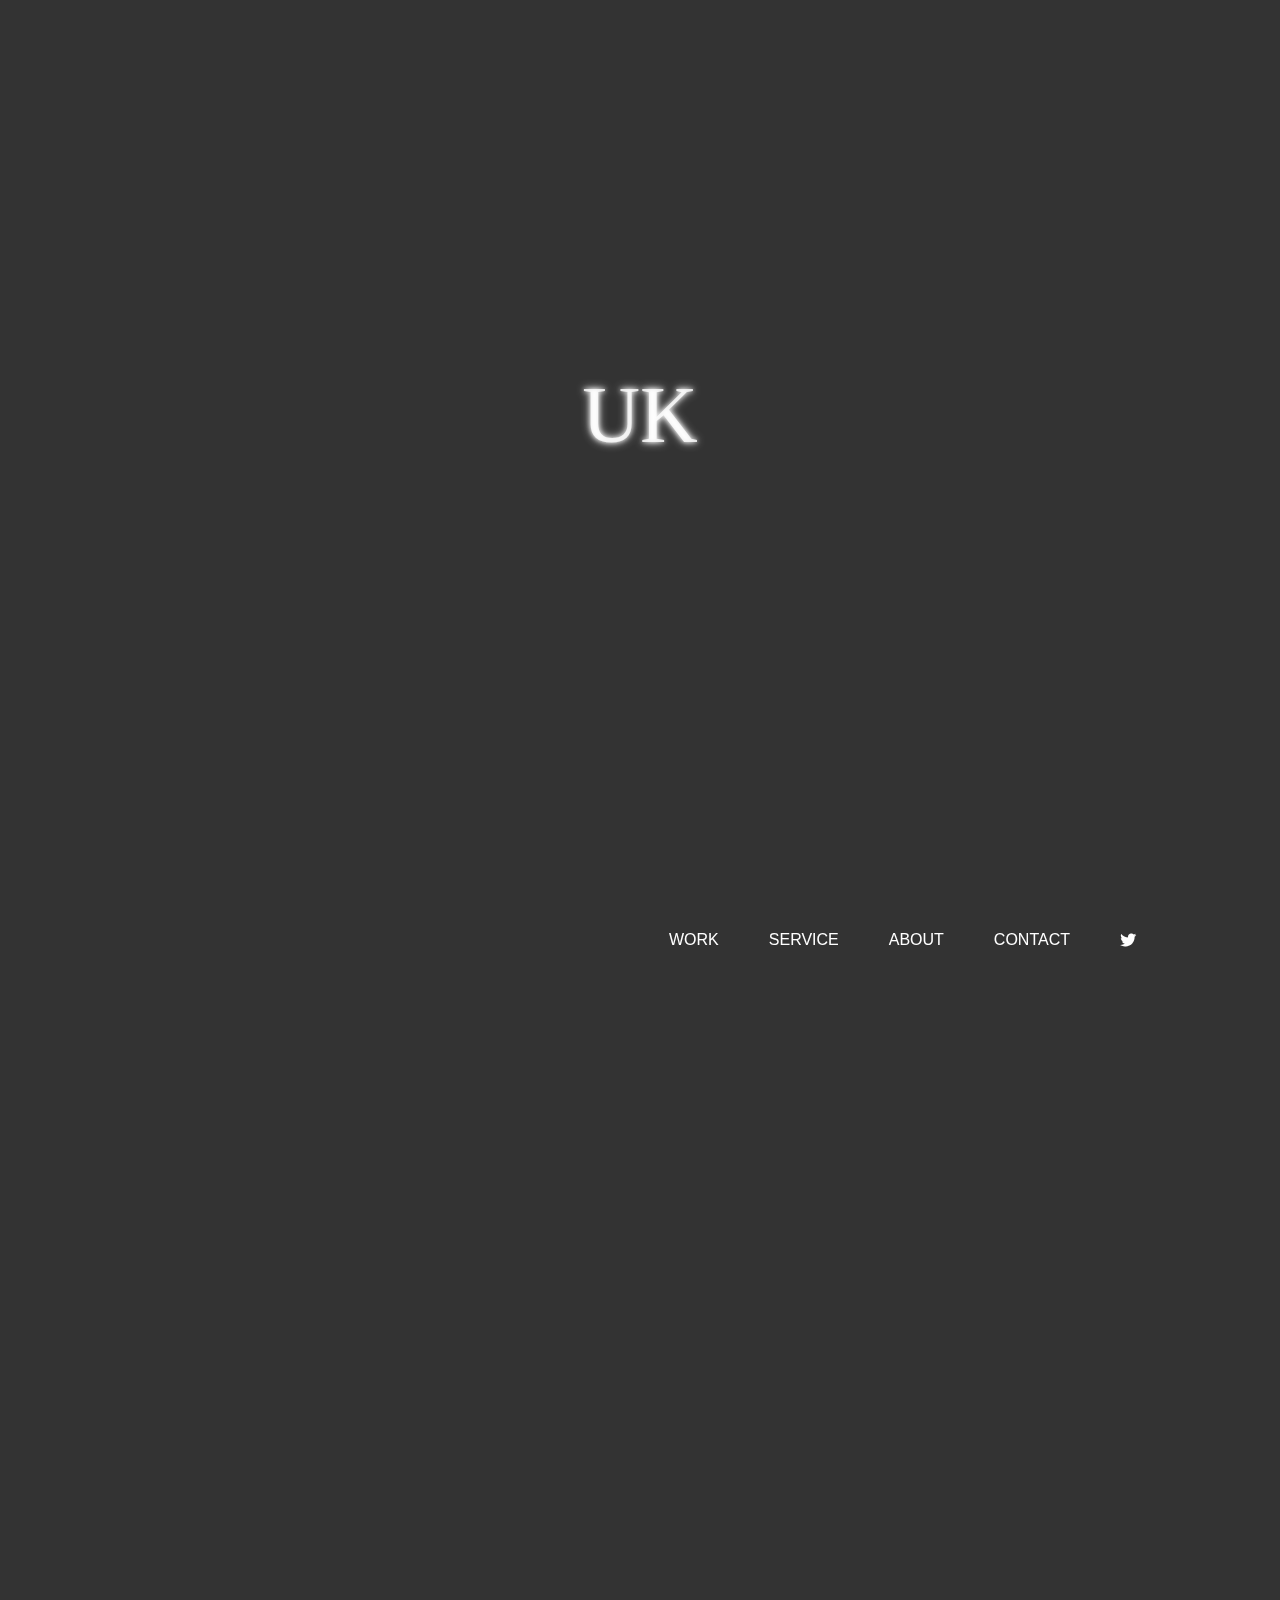
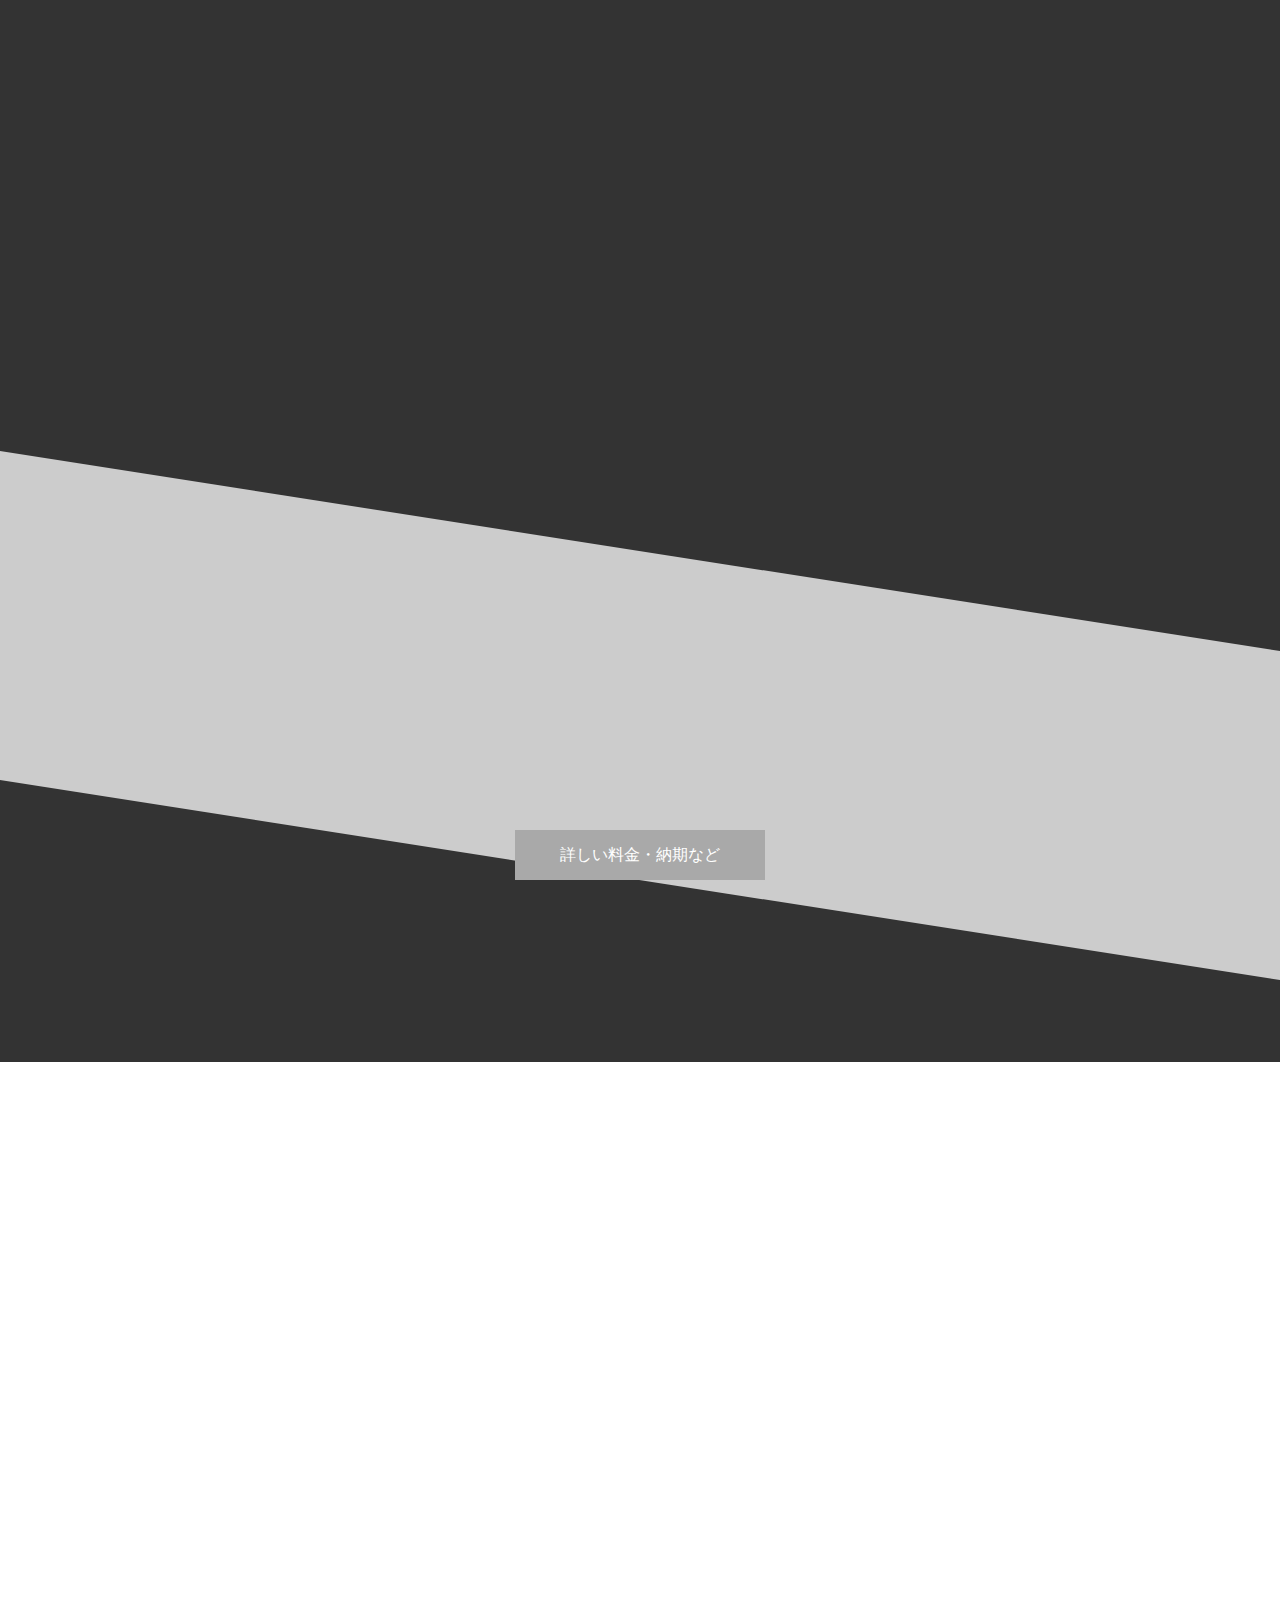
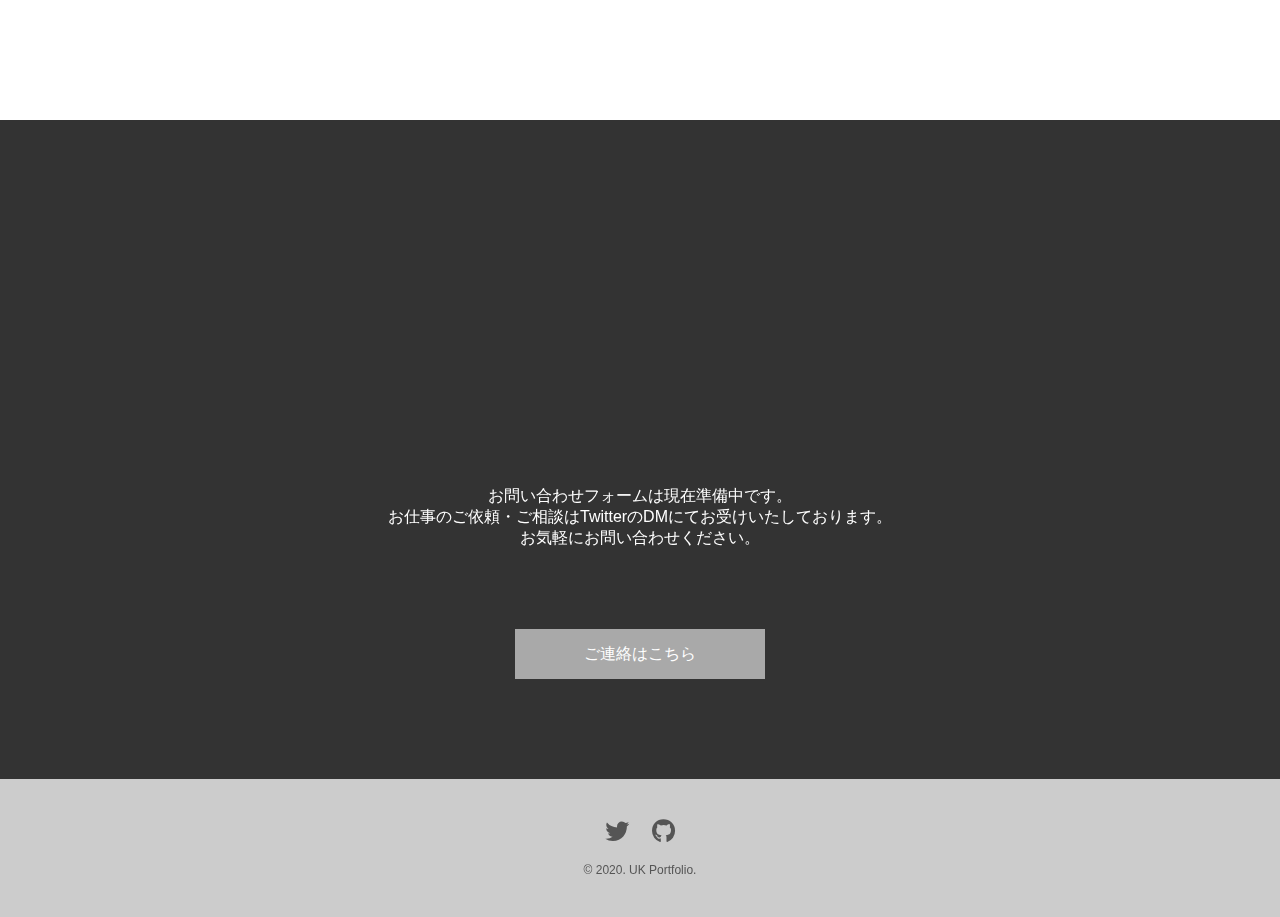
==== index.html @ 8e96441a "完成しました" ====
<!DOCTYPE html>
<html lang="ja">
<head>
  <meta charset="UTF-8">
  <meta name="viewport" content="width=device-width, initial-scale=1.0">
  <title>UK Portfolio site</title>
  <!--SEO対策-->
  <meta http-equiv="X-UA-Compatible" content="IE=edge">
  <meta name="description" content="ページの内容を表す文章">
  <meta name="robots" content="noindex,nofollow">
  <meta name="format-detection" content="telephone=no">
  <!--SEO対策-->
  <!--Twitterカード-->
	<meta property="og:url" content="https://kokitanshio.com">
	<meta property="og:title" content="UK Portfolio site">
	<meta property="og:type" content="website">
	<meta property="og:description" content="上田康貴のポートフォリオサイトです">
  <meta property="og:image" content="">
	<meta property="og:site_name" content="UK Portfolio site">
  <meta property="og:locale" content="ja_JP">
  <meta name="twitter:card" content="summary_large_image">
  <meta name="twitter:site" content="@tanshiokoki73">
  <!--Twitterカード-->
  <!--サイトアイコン-->
  <link rel="icon" href="img/favicon.png">
  <!--サイトアイコン-->
  <!--スマホ用アイコン-->
  <link rel="apple-touch-icon-precomposed" href="画像のURL">
  <!--スマホ用アイコン-->

  <!--fontawsom-->
  <link href="https://use.fontawesome.com/releases/v5.8.0/css/all.css" rel="stylesheet">
  <!--wow-->
  <link rel="stylesheet" href="css/animate.css">
  <!--googlefont-->
  <link href="https://fonts.googleapis.com/css2?family=Alex+Brush&family=Dancing+Script:wght@400;700&family=Great+Vibes&family=Kaushan+Script&display=swap" rel="stylesheet">
  <!--stylesheet-->
  <link rel="stylesheet" href="css/style.css">
</head>
<body>
  <!--ローディング画面ここから-->
  <div id="load" class="load">
    <div id="load_back" class="load-back"></div>
    <div class="load-top"><span>UK</span></div>
  </div>
  <!--ローディング画面ここまで-->

  <!--トップここから-->
  <section id="top" class="top">
    <video poster="img/portfolio/uk-portfolio-pre.png" autoplay muted loop playsinline class="top-video">
      <source src="img/top-video.mp4" type="video/mp4">
    </video>
    <div class="inner top-wrapper">
  
      <!--top-logoここから-->
      <div class="top-logo">
        <h1 class="top-logo-title">UK</h1>
        <p id="logoSb" class="top-logo-sbtitle">PORTFOLIO</p>
        <div id="logoText" class="top-logo-text">Web Create Service</div>
        <div id="logoCircle" class="top-logo-circle"></div>
      </div>
      <!--top-logoここまで-->

      <div class="top-text">
        <p>『どこかの誰か』ではない</p>
        <p>『あなた』のための</p>
        <p>WEB制作をお手伝いします。</p>
      </div>
    </div>
  </section>
  <!--トップここまで-->

  <!--ヘッダーここから-->

  <header id="header">
  <!--PC用headerここから-->
    <div class="pc-header">
      <nav class="inner header">
        <div class="header-logo">
          <a href="#top"></a>
        </div>
        <!--PC用header-listここから-->
        <ul class="header-list">
          <li class="header-list-item"><a href="#work">WORK</a></li>
          <li class="header-list-item"><a href="#service">SERVICE</a></li>
          <li class="header-list-item"><a href="#about">ABOUT</a></li>
          <li class="header-list-item"><a href="#contact">CONTACT</a></li>
          <li class="header-list-item"><a href="https://twitter.com/tanshiokoki73" target="_blank" id="twitter"><i class="fab fa-twitter"></i></a></li>
        </ul>
        <!--PC用header-listここまで-->
      </nav>
      <!--PC用headerここまで-->
    </div>
  
    <!--SP用headerここから-->
    <div class="sp-header">
      <!--SP用headerはheaderとして残さず最初から右上にfixedしたトグルボタンを表示する形にした-->
      <!--トグルボタンはheader高さ以上でフェードインの予定-->
        <!--トグルボタン-->
        <div id="toggle" class="header-toggle">
          <span id="toggle_one" class="toggle_one_active"></span>
          <span id="toggle_two" class="toggle_two_active"></span>
          <span id="toggle_three" class="toggle_three_active"></span>
        </div>
        <!--トグルボタン-->
  
        <!--トグルクリックでモーダル-->
        <div class="header-sp">
          <nav>
            <!--SP用header-listここから-->
            <ul class="header-sp-list">
              <li class="header-sp-list-item"><a href="#top"></a></li>
              <li class="header-sp-list-item"><a href="#work"><i class="fas fa-briefcase"></i>WORK</a></li>
              <li class="header-sp-list-item"><a href="#service"><i class="fas fa-tasks"></i>SERVICE</a></li>
              <li class="header-sp-list-item"><a href="#about"><i class="far fa-address-card"></i>ABOUT</a></li>
              <li class="header-sp-list-item"><a href="#contact"><i class="far fa-envelope"></i>CONTACT</a></li>
              <li class="header-sp-list-item"><a href="https://twitter.com/tanshiokoki73" target="_blank" id="twitter_sp"><i class="fab fa-twitter"></i></a></li>
            </ul>
            <!--SP用header-listここまで-->
      
          </nav>
        </div>
        <!--トグルクリックでモーダル-->
    </div>
      <!--sp用headerここまで-->
  </header>
  <!--ヘッダーここまで-->

    <!--ワークここから-->
    <section id="work" class="work">
      <!--タイトルバナーここから-->
      <div class="banner">
        <div class="inner">
          <h2  data-wow-offset="100" class="wow fadeIn banner-title banner-title-work">WORK</h2>
          <div data-wow-delay="0.4s" class="wow slideInLeft banner-text banner-text-work">過去の制作物</div>
        </div>
      </div>
      <!--タイトルバナーここまで-->
  
      <div class="inner">
        <div class="work-wrapper">
          
          <!--wrok-itemここから-->
          <a href="img/portfolio/uk-portfolio.png.png" class="wow fadeInUp work-item" data-wow-offset="200">
            <div class="work-item-wrapper">
              <img src="img/portfolio/uk-portfolio-pre.png" alt="自作ポートフォリオサイトの画像">
              <!--overlayここから-->
              <div class="overlay">
                <p class="overlay-text">自作ポートフォリオサイト</p>
              </div>
              <!--overlayここまで-->
            </div>
          </a>
          <!--wrok-itemここまで-->
          
          <!--wrok-itemここから-->
          <a href="img/portfolio/my-theme-blog.png" class="wow fadeInUp work-item" data-wow-offset="200">
            <div class="work-item-wrapper">
              <img src="img/portfolio/my-theme-blog-pre.png" alt="WordPress自作テーマブログサイトの画像">
              <!--overlayここから-->
              <div class="overlay">
                <p class="overlay-text">WordPress自作テーマブログサイト</p>
              </div>
              <!--overlayここまで-->
            </div>
          </a>
          <!--wrok-itemここまで-->

          <!--wrok-itemここから-->
          <a href="img/portfolio/isara.png" class="wow fadeInUp work-item" data-wow-offset="200">
            <div class="work-item-wrapper">
              <img src="img/portfolio/isara-pre.png" alt="iSara模写の画像">
              <!--overlayここから-->
              <div class="overlay">
                <p class="overlay-text">iSara模写</p>
              </div>
              <!--overlayここまで-->
            </div>
          </a>
          <!--wrok-itemここまで-->

          <!--wrok-itemここから-->
          <a href="img/portfolio/daitora2nd.png" class="wow fadeInUp work-item" data-wow-offset="200">
            <div class="work-item-wrapper">
              <img src="img/portfolio/daitora2nd-pre.png" alt="デイトラ2nd最終課題の画像">
              <!--overlayここから-->
              <div class="overlay">
                <p class="overlay-text">デイトラ2nd最終課題</p>
              </div>
              <!--overlayここまで-->
            </div>
          </a>
          <!--wrok-itemここまで-->

          <!--wrok-itemここから-->
          <a href="img/portfolio/portfolio.png" class="wow fadeInUp work-item" data-wow-offset="200">
            <div class="work-item-wrapper">
              <img src="img/portfolio/portfolio-pre.png" alt="テンプレートポートフォリオサイトの画像">
              <!--overlayここから-->
              <div class="overlay">
                <p class="overlay-text">テンプレートポートフォリオサイト</p>
              </div>
              <!--overlayここまで-->
            </div>
          </a>
          <!--wrok-itemここまで-->

          <!--wrok-itemここから-->
          <a href="img/portfolio/airbnb.png" class="wow fadeInUp work-item" data-wow-offset="200">
            <div class="work-item-wrapper">
              <img src="img/portfolio/airbnb-pre.png" alt="Airbnb模写の画像">
              <!--overlayここから-->
              <div class="overlay">
                <p class="overlay-text">Airbnb模写</p>
              </div>
              <!--overlayここまで-->
            </div>
          </a>
          <!--wrok-itemここまで-->

          <!--wrok-itemここから-->
          <a href="img/portfolio/Nuno.png" class="wow fadeInUp work-item" data-wow-offset="200">
            <div class="work-item-wrapper">
              <img src="img/portfolio/Nuno-pre.png" alt="Nuno模写の画像">
              <!--overlayここから-->
              <div class="overlay">
                <p class="overlay-text">Nuno模写</p>
              </div>
              <!--overlayここまで-->
            </div>
          </a>
          <!--wrok-itemここまで-->
    
        </div> <!--work-wrapper-->
      </div> <!--inner-->
    </section>
    <!--ワークここまで-->

  <!--サービスここから-->
  <section id="service" class="service">

    <!--タイトルバナーここから-->
    <div class="banner">
      <div class="inner">
        <h2  data-wow-offset="100" class="wow fadeIn banner-title banner-title-service">SERVICE</h2>
        <div data-wow-delay="0.4s" class="wow slideInRight banner-text banner-text-service">私にできること</div>
      </div>
    </div>
    <!--タイトルバナーここまで-->

    <div class="service-wrapper">
      <div class="inner">
        <!--service-itemsここから-->
        <div class="service-items">
    
          <!--service-itemここから-->
          <div class="service-item wow fadeIn" data-wow-offset="200">
            <div class="service-item-logo">
              <i class="fas fa-code"></i>
            </div>
            <div class="service-item-title">
              コーディング
            </div>
            <div class="service-item-text">
              お客様よりお預かりしたデザインデータを基に、適切にコーディングいたします。
            </div>
          </div>
          <!--service-itemここまで-->
          <!--service-itemここから-->
          <div class="service-item wow fadeIn" data-wow-offset="200">
            <div class="service-item-logo">
              <i class="fas fa-laptop-code"></i>
            </div>
            <div class="service-item-title">
              ランディングページ制作
            </div>
            <div class="service-item-text">
              お客様のご要望をヒヤリングし、ご要望に沿ったランディングページを作成します。
            </div>
          </div>
          <!--service-itemここまで-->
          <!--service-itemここから-->
          <div class="service-item wow fadeIn" data-wow-offset="200">
            <div class="service-item-logo">
              <i class="fab fa-wordpress"></i>
            </div>
            <div class="service-item-title">
              WordPressサイト制作
            </div>
            <div class="service-item-text">
              お客様よりお預かりしたデザインデータを基にWordPressを用いてサイト構築を行います。
            </div>
          </div>
          <!--service-itemここまで-->
    
        </div>
        <!--service-itemsここまで-->
        
        <div class="btn">
          <div class="btn-cover">すみません準備中です</div>
          <a href="#">詳しい料金・納期など</a>
        </div>
      </div> <!--inner-->

    </div> <!--service-wrapper-->
  </section>
  <!--サービスここまで-->

  <!--アバウトここから-->
  <section id="about" class="about">
    <!--タイトルバナーここから-->
    <div class="banner">
      <div class="inner">
        <h2  data-wow-offset="100" class="wow fadeIn banner-title banner-title-about">ABOUT</h2>
        <div data-wow-delay="0.4s" class="wow slideInLeft banner-text banner-text-about">私について</div>
      </div>
    </div>
    <!--タイトルバナーここから-->
    <div class="inner">
  
      <!--about-textここから-->
      <div class="about-text wow fadeIn" data-wow-offset="350">
        <div class="about-text-wrap">
          <h3><i class="fas fa-user-circle"></i>上田　康貴 <b>-Ueda Koki-</b></h3>
          <div class="about-text-wrap-box">
            <p>1993年7月3日生まれ</p>
            <p>東京都出身　東京都在住</p>
            <p>
              独学でWordPressを用いたサイト制作まで学ぶ。<br>
              現在はフリーランスでWeb制作を行っております。
            </p>
          </div>
        </div>
        <div class="about-text-wrap">
          <h3><i class="fas fa-wrench"></i>SKILS</h3>
          <div class="skils-wrap">
            <div class="skils-wrap-box">
              <i class="fab fa-html5 fa-2x"></i>
            </div>
            <div class="skils-wrap-box">
              <i class="fab fa-css3-alt fa-2x"></i>
            </div>
            <div class="skils-wrap-box">
              <i class="fab fa-bootstrap fa-2x"></i>
            </div>
            <div class="skils-wrap-box">
              <i class="fab fa-sass fa-2x"></i>
            </div>
            <div class="skils-wrap-box">
              <i class="fab fa-js-square fa-2x"></i>
            </div>
            <div class="skils-wrap-box">
              <i class="fab fa-php fa-2x"></i>
            </div>
            <div class="skils-wrap-box">
              <i class="fab fa-wordpress fa-2x"></i>
            </div>
          </div>
        </div>
        <div class="btn">
          <div class="btn-cover">すみません準備中です</div>
          <a href="#">詳しいプロフィール</a>
        </div>
      </div>
      <!--about-textここから-->
  
    </div> <!--inner-->
    <div class="banner"></div>
    <div class="banner"></div>
  </section>
  <!--アバウトここまで-->

  <!--コンタクトここから-->
  <section id="contact" class="contact">
    <!--タイトルバナーここから-->
    <div class="banner">
      <div class="inner">
        <h2  data-wow-offset="100" class="wow fadeIn banner-title banner-title-contact">CONTACT</h2>
        <div data-wow-delay="0.4s" class="wow slideInRight banner-text banner-text-contact">お問い合わせ</div>
      </div>
    </div>
    <!--タイトルバナーここまで-->
    <div class="inner">

      <div class="contact-text">
        お問い合わせフォームは現在準備中です。<br>
        お仕事のご依頼・ご相談はTwitterのDMにてお受けいたしております。<br>
        お気軽にお問い合わせください。
      </div>

      <div class="btn">
        <div class="btn-cover">ご連絡はこちら</div>
        <a href="https://twitter.com/tanshiokoki73" target="_blank">ご連絡はこちら</a>
      </div>

    </div> <!--inner-->
  </section>
  <!--コンタクトここまで-->
  <!--フッターここから-->
  <footer>
    <div class="sns-container">
      <a href="https://twitter.com/tanshiokoki73" target="_blank"><i class="fab fa-twitter fa-2x"></i></a>
      <a href="https://github.com/" target="_blank"><i class="fab fa-github fa-2x"></i></a>
    </div>
      &copy; 2020. UK Portfolio.
      <div id="to-top" class="to-top">
        TOPへ
      </div>
  </footer>
  <!--フッターここまで-->
  <!--jQuery-->
  <script src="js/jquery-3.4.1.min.js"></script>
  <!--wow-->
  <script src="js/wow.min.js"></script>
  <script src="js/wow_start.js"></script>
  <!--ローディングとtop-logoのJS-->
  <script src="js/load.js"></script>
  <!--headerのJS-->
  <script src="js/header.js"></script>
  <!--twitterアイコンのJS-->
  <script src="js/twitter.js"></script>
  <!--スクロール系JS-->
  <script src="js/scroll.js"></script>
</body>
</html>
---- css/style.css ----
@charset "UTF-8";
/*!
 * ress.css • v2.0.4
 * MIT License
 * github.com/filipelinhares/ress
 */
/* # =================================================================
   # Global selectors
   # ================================================================= */
html {
  box-sizing: border-box;
  -webkit-text-size-adjust: 100%;
  /* Prevent adjustments of font size after orientation changes in iOS */
  word-break: normal;
  -moz-tab-size: 4;
  tab-size: 4;
}

*,
::before,
::after {
  background-repeat: no-repeat;
  /* Set `background-repeat: no-repeat` to all elements and pseudo elements */
  box-sizing: inherit;
}

::before,
::after {
  text-decoration: inherit;
  /* Inherit text-decoration and vertical align to ::before and ::after pseudo elements */
  vertical-align: inherit;
}

* {
  padding: 0;
  /* Reset `padding` and `margin` of all elements */
  margin: 0;
}

/* # =================================================================
     # General elements
     # ================================================================= */
hr {
  overflow: visible;
  /* Show the overflow in Edge and IE */
  height: 0;
  /* Add the correct box sizing in Firefox */
}

details,
main {
  display: block;
  /* Render the `main` element consistently in IE. */
}

summary {
  display: list-item;
  /* Add the correct display in all browsers */
}

small {
  font-size: 80%;
  /* Set font-size to 80% in `small` elements */
}

[hidden] {
  display: none;
  /* Add the correct display in IE */
}

abbr[title] {
  border-bottom: none;
  /* Remove the bottom border in Chrome 57 */
  /* Add the correct text decoration in Chrome, Edge, IE, Opera, and Safari */
  text-decoration: underline;
  text-decoration: underline dotted;
}

a {
  background-color: transparent;
  /* Remove the gray background on active links in IE 10 */
  text-decoration: none;
  color: inherit;
}

a:active,
a:hover {
  outline-width: 0;
  /* Remove the outline when hovering in all browsers */
}

code,
kbd,
pre,
samp {
  font-family: monospace, monospace;
  /* Specify the font family of code elements */
}

pre {
  font-size: 1em;
  /* Correct the odd `em` font sizing in all browsers */
}

b,
strong {
  font-weight: bolder;
  /* Add the correct font weight in Chrome, Edge, and Safari */
}

/* https://gist.github.com/unruthless/413930 */
sub,
sup {
  font-size: 75%;
  line-height: 0;
  position: relative;
  vertical-align: baseline;
}

sub {
  bottom: -0.25em;
}

sup {
  top: -0.5em;
}

/* # =================================================================
     # Forms
     # ================================================================= */
input {
  border-radius: 0;
}

/* Replace pointer cursor in disabled elements */
[disabled] {
  cursor: default;
}

[type="number"]::-webkit-inner-spin-button,
[type="number"]::-webkit-outer-spin-button {
  height: auto;
  /* Correct the cursor style of increment and decrement buttons in Chrome */
}

[type="search"] {
  -webkit-appearance: textfield;
  /* Correct the odd appearance in Chrome and Safari */
  outline-offset: -2px;
  /* Correct the outline style in Safari */
}

[type="search"]::-webkit-search-decoration {
  -webkit-appearance: none;
  /* Remove the inner padding in Chrome and Safari on macOS */
}

textarea {
  overflow: auto;
  /* Internet Explorer 11+ */
  resize: vertical;
  /* Specify textarea resizability */
}

button,
input,
optgroup,
select,
textarea {
  font: inherit;
  /* Specify font inheritance of form elements */
}

optgroup {
  font-weight: bold;
  /* Restore the font weight unset by the previous rule */
}

button {
  overflow: visible;
  /* Address `overflow` set to `hidden` in IE 8/9/10/11 */
}

button,
select {
  text-transform: none;
  /* Firefox 40+, Internet Explorer 11- */
}

/* Apply cursor pointer to button elements */
button,
[type="button"],
[type="reset"],
[type="submit"],
[role="button"] {
  cursor: pointer;
  color: inherit;
}

/* Remove inner padding and border in Firefox 4+ */
button::-moz-focus-inner,
[type="button"]::-moz-focus-inner,
[type="reset"]::-moz-focus-inner,
[type="submit"]::-moz-focus-inner {
  border-style: none;
  padding: 0;
}

/* Replace focus style removed in the border reset above */
button:-moz-focusring,
[type="button"]::-moz-focus-inner,
[type="reset"]::-moz-focus-inner,
[type="submit"]::-moz-focus-inner {
  outline: 1px dotted ButtonText;
}

button,
html [type="button"],
[type="reset"],
[type="submit"] {
  -webkit-appearance: button;
  /* Correct the inability to style clickable types in iOS */
}

/* Remove the default button styling in all browsers */
button,
input,
select,
textarea {
  background-color: transparent;
  border-style: none;
}

/* Style select like a standard input */
select {
  -moz-appearance: none;
  /* Firefox 36+ */
  -webkit-appearance: none;
  /* Chrome 41+ */
}

select::-ms-expand {
  display: none;
  /* Internet Explorer 11+ */
}

select::-ms-value {
  color: currentColor;
  /* Internet Explorer 11+ */
}

legend {
  border: 0;
  /* Correct `color` not being inherited in IE 8/9/10/11 */
  color: inherit;
  /* Correct the color inheritance from `fieldset` elements in IE */
  display: table;
  /* Correct the text wrapping in Edge and IE */
  max-width: 100%;
  /* Correct the text wrapping in Edge and IE */
  white-space: normal;
  /* Correct the text wrapping in Edge and IE */
  max-width: 100%;
  /* Correct the text wrapping in Edge 18- and IE */
}

::-webkit-file-upload-button {
  /* Correct the inability to style clickable types in iOS and Safari */
  -webkit-appearance: button;
  color: inherit;
  font: inherit;
  /* Change font properties to `inherit` in Chrome and Safari */
}

/* # =================================================================
     # Specify media element style
     # ================================================================= */
img {
  border-style: none;
  /* Remove border when inside `a` element in IE 8/9/10 */
}

/* Add the correct vertical alignment in Chrome, Firefox, and Opera */
progress {
  vertical-align: baseline;
}

svg:not([fill]) {
  fill: currentColor;
}

/* # =================================================================
     # Accessibility
     # ================================================================= */
/* Hide content from screens but not screenreaders */
@media screen {
  [hidden~="screen"] {
    display: inherit;
  }
  [hidden~="screen"]:not(:active):not(:focus):not(:target) {
    position: absolute !important;
    clip: rect(0 0 0 0) !important;
  }
}

/* Specify the progress cursor of updating elements */
[aria-busy="true"] {
  cursor: progress;
}

/* Specify the pointer cursor of trigger elements */
[aria-controls] {
  cursor: pointer;
}

/* Specify the unstyled cursor of disabled, not-editable, or otherwise inoperable elements */
[aria-disabled] {
  cursor: default;
}

ul,
ol {
  list-style: none;
}

img {
  vertical-align: bottom;
}

body {
  font-family: "Arial", "ヒラギノ明朝 ProN", sans-serif;
  color: #ffffff;
}

@media screen and (max-width: 767px) {
  html {
    font-size: 12px;
  }
}

.inner {
  position: relative;
  padding: 0px 24px;
  width: 100%;
  max-width: 1080px;
  height: 100%;
  margin: 0 auto;
}

.top-logo {
  position: absolute;
  top: 50%;
  left: 50%;
  transform: translate(-50%, -50%);
  font-family: "Didot";
  text-align: center;
  width: 250px;
  height: 250px;
  display: flex;
  flex-direction: column;
  justify-content: center;
}

@media screen and (max-width: 767px) {
  .top-logo {
    width: 200px;
    height: 200px;
    transform: translate(-50%, -80%);
  }
}

.top-logo-title {
  font-family: "Baskerville";
  font-size: 80px;
  font-size: 5rem;
  font-weight: normal;
  color: rgba(255, 255, 255, 0.8);
  text-shadow: 0px 0px 5px #fff, 0px 0px 10px #ffcccc, 0px 0px 20px #ff9999, 0px 0px 40px #ff6666, 0px 0px 60px #ff3333;
  animation: flash 5s linear infinite;
  -webkit-animation: flash 5s linear infinite;
}

.top-logo-sbtitle {
  font-size: 30px;
  font-size: 1.875rem;
  color: #000;
  transition: all 1.5s linear;
  text-shadow: 0 0 5px #fff, 0 0 10px #333333;
}

.top-logo-text {
  font-size: 24px;
  font-size: 1.5rem;
  color: #000;
  transition: all 1.5s linear;
  text-shadow: 0 0 5px #fff, 0 0 10px #333333;
}

.top-logo-circle {
  position: absolute;
  width: 100%;
  height: 100%;
  top: 50%;
  left: 50%;
  transform: translate(-50%, -50%);
  border: 1px solid #000;
  border-radius: 50%;
  box-shadow: 0 0 5px #ccc;
}

@keyframes flash {
  9%, 12%, 79%, 82%, 81%, 84% {
    opacity: 1;
  }
  50% {
    text-shadow: 0px 0px 30px #fff, 0px 0px 50px #ffcccc, 0px 0px 70px #ff9999, 0px 0px 90px #ff6666, 0px 0px 100px #ff3333;
  }
  0%, 100% {
    opacity: 1;
    text-shadow: 0px 0px 5px #fff, 0px 0px 10px #ffcccc, 0px 0px 20px #ff9999, 0px 0px 40px #ff6666, 0px 0px 60px #ff3333, 10px 10px 10px #ffcccc, 10px 10px 20px #ff9999, 10px 10px 40px #ff6666, 10px 10px 60px #ff3333, -10px -10px 10px #ffcccc, -10px -10px 20px #ff9999, -10px -10px 40px #ff6666, -10px -10px 60px #ff3333, 10px -10px 10px #ffcccc, 10px -10px 20px #ff9999, 10px -10px 40px #ff6666, 10px -10px 60px #ff3333, -10px 10px 10px #ffcccc, -10px 10px 20px #ff9999, -10px 10px 40px #ff6666, -10px 10px 60px #ff3333;
  }
  10%, 80%, 82% {
    opacity: 0.2;
  }
}

@-webkit-keyframes flash {
  9%, 12%, 79%, 82%, 81%, 84% {
    opacity: 1;
  }
  50% {
    text-shadow: 0px 0px 30px #fff, 0px 0px 50px #ffcccc, 0px 0px 70px #ff9999, 0px 0px 90px #ff6666, 0px 0px 100px #ff3333;
  }
  0%, 100% {
    opacity: 1;
    text-shadow: 0px 0px 5px #fff, 0px 0px 10px #ffcccc, 0px 0px 20px #ff9999, 0px 0px 40px #ff6666, 0px 0px 60px #ff3333, 10px 10px 10px #ffcccc, 10px 10px 20px #ff9999, 10px 10px 40px #ff6666, 10px 10px 60px #ff3333, -10px -10px 10px #ffcccc, -10px -10px 20px #ff9999, -10px -10px 40px #ff6666, -10px -10px 60px #ff3333, 10px -10px 10px #ffcccc, 10px -10px 20px #ff9999, 10px -10px 40px #ff6666, 10px -10px 60px #ff3333, -10px 10px 10px #ffcccc, -10px 10px 20px #ff9999, -10px 10px 40px #ff6666, -10px 10px 60px #ff3333;
  }
  10%, 80%, 82% {
    opacity: 0.2;
  }
}

.top-text {
  position: absolute;
  writing-mode: vertical-rl;
  left: 100px;
  top: 50%;
  font-size: 24px;
  font-size: 1.5rem;
}

@media screen and (max-width: 767px) {
  .top-text {
    top: 60%;
    left: 50%;
    transform: translateX(-50%);
  }
}

.top-text p {
  position: relative;
  display: inline-block;
  color: rgba(255, 255, 255, 0.8);
  overflow: hidden;
}

.top-text p::before {
  position: absolute;
  display: block;
  content: "";
  top: -40px;
  right: 2px;
  width: 1px;
  height: 40px;
  background: -webkit-linear-gradient(bottom, white, rgba(255, 255, 255, 0.1));
  background: -moz-linear-gradient(bottom, white, rgba(255, 255, 255, 0.1));
  background: linear-gradient(to top, white, rgba(255, 255, 255, 0.1));
  animation: fallLight 2.5s linear 0s infinite;
}

@keyframes fallLight {
  0% {
    top: -40px;
  }
  100% {
    top: 100%;
  }
}

.banner {
  width: 100%;
  height: 82px;
  background-color: #333333;
}

.banner-title {
  font-size: 80px;
  font-size: 5rem;
  font-family: "Painted Brush Slant", "Brush Script MT", "Dancing Script", cursive, "Kaushan Script", cursive;
  opacity: 0.3;
  letter-spacing: 40px;
  line-height: 80px;
}

@media screen and (max-width: 767px) {
  .banner-title {
    overflow: hidden;
    letter-spacing: 28px;
  }
}

.banner-text {
  font-size: 24px;
  font-size: 1.5rem;
  font-family: "凸版文久見出しゴシック";
  position: absolute;
  bottom: 0;
  letter-spacing: 20px;
}

@media screen and (max-width: 767px) {
  .banner-text {
    left: 0;
    transform: translateX(0);
    width: 100%;
    text-align: center;
  }
}

.banner-title-about, .banner-title-work {
  text-align: right;
}

@media screen and (max-width: 767px) {
  .banner-title-about, .banner-title-work {
    text-align: center;
  }
}

.banner-title-service, .banner-title-contact {
  text-align: left;
}

@media screen and (max-width: 767px) {
  .banner-title-service, .banner-title-contact {
    text-align: center;
  }
}

.banner-text-about, .banner-text-work {
  right: 15%;
}

@media screen and (max-width: 767px) {
  .banner-text-about, .banner-text-work {
    left: 0;
    transform: translateX(0);
    width: 100%;
    text-align: center;
  }
}

.banner-text-service, .banner-text-contact {
  left: 15%;
}

@media screen and (max-width: 767px) {
  .banner-text-service, .banner-text-contact {
    left: 0;
    transform: translateX(0);
    width: 100%;
    text-align: center;
  }
}

.service-item {
  background-color: #fff;
  color: #555;
  box-shadow: 0px 0px 20px 0px;
  position: relative;
  width: 30%;
  padding: 40px 10px 20px;
}

@media screen and (max-width: 767px) {
  .service-item {
    width: 100%;
    max-width: 450px;
    margin-bottom: 80px;
  }
  .service-item .service-item:last-child {
    margin-bottom: 40px;
  }
}

.service-item-logo {
  position: absolute;
  top: -40px;
  left: 50%;
  transform: translateX(-50%);
  width: 70px;
  height: 70px;
  border-radius: 50%;
  box-shadow: 0 0 12px 0;
  display: flex;
  justify-content: center;
  align-items: center;
  font-size: 30px;
  font-size: 1.875rem;
  background-color: #fff;
}

.service-item-title {
  text-align: center;
  padding-bottom: 10px;
  font-size: 18px;
  font-size: 1.125rem;
}

@media screen and (max-width: 767px) {
  .service-item-text {
    text-align: center;
  }
}

.work-item {
  display: block;
  margin: 10px;
  width: calc( 33% - 20px);
}

@media screen and (max-width: 1024px) {
  .work-item {
    width: calc( 50% - 20px);
  }
}

@media screen and (max-width: 767px) {
  .work-item {
    width: 100%;
    margin: 30px 10px;
  }
}

.work-item-wrapper {
  position: relative;
  width: 100%;
}

.work-item-wrapper img {
  width: 100%;
  height: auto;
}

.work-item:hover .overlay {
  opacity: 0.8;
  transform: scale(1);
}

.overlay {
  position: absolute;
  top: 0;
  left: 0;
  right: 0;
  bottom: 0;
  background: -webkit-linear-gradient(right, #f6b483, #ff3333);
  background: -moz-linear-gradient(right, #f6b483, #ff3333);
  background: linear-gradient(to top left, #f6b483, #ff3333);
  opacity: 0;
  transform: scale(0.7);
  transition: all 0.6s ease;
  -webkit-transition: all 0.6s ease;
  -moz-transition: all 0.6s ease;
}

.overlay-text {
  position: absolute;
  top: 50%;
  transform: translateY(-50%);
  width: 100%;
  text-align: center;
  background-color: #333333;
  font-weight: 900;
}

.btn {
  position: relative;
  width: 250px;
  height: 50px;
  overflow: hidden;
  line-height: 50px;
  margin: 0 auto;
  background-color: #ff3333;
  color: #ffffff !important;
}

.btn:hover a {
  opacity: 0;
}

.btn-cover {
  width: 100%;
  text-align: center;
}

.btn a {
  display: block;
  position: absolute;
  background-color: #a9a9a9;
  width: 100%;
  height: 100%;
  top: 0;
  left: 0;
  text-align: center;
  transition: all 0.2s ease;
  -webkit-transition: all 0.2s ease;
  -moz-transition: all 0.2s ease;
}

.btn::before, .btn::after,
.btn a::before,
.btn a::after {
  content: "";
  position: absolute;
  background: #ff3333;
  z-index: 1;
}

.btn::before {
  bottom: 0;
  left: -50px;
  width: 50px;
  height: 1px;
  animation: leftAnim 1.5s linear 0s infinite;
  -webkit-animation: leftAnim 1.5s linear 0s infinite;
}

.btn::after {
  bottom: -50px;
  right: 0;
  width: 1px;
  height: 50px;
  animation: bottomAnim 1.5s linear 1.2s infinite;
  -webkit-animation: bottomAnim 1.5s linear 1.2s infinite;
}

.btn a::before {
  top: 0;
  right: -50px;
  width: 50px;
  height: 1px;
  animation: rightAnim 1.5s linear 0s infinite;
  -webkit-animation: rightAnim 1.5s linear 0s infinite;
}

.btn a::after {
  top: -50px;
  left: 0;
  width: 1px;
  height: 50px;
  animation: topAnim 1.5s linear 1.2s infinite;
  -webkit-animation: topAnim 1.5s linear 1.2s infinite;
}

@keyframes leftAnim {
  0% {
    left: -50px;
  }
  100% {
    left: 250px;
  }
}

@-webkit-keyframes leftAnim {
  0% {
    left: -50px;
  }
  100% {
    left: 250px;
  }
}

@keyframes rightAnim {
  0% {
    right: -50px;
  }
  100% {
    right: 250px;
  }
}

@-webkit-keyframes rightAnim {
  0% {
    right: -50px;
  }
  100% {
    right: 250px;
  }
}

@keyframes bottomAnim {
  0% {
    bottom: -50px;
  }
  100% {
    bottom: 250px;
  }
}

@-webkit-keyframes bottomAnim {
  0% {
    bottom: -50px;
  }
  100% {
    bottom: 250px;
  }
}

@keyframes topAnim {
  0% {
    top: -50px;
  }
  100% {
    top: 250px;
  }
}

@-webkit-keyframes topAnim {
  0% {
    top: -50px;
  }
  100% {
    top: 250px;
  }
}

.load {
  position: fixed;
  background-color: #fff;
  top: 0;
  left: 0;
  right: 0;
  bottom: 0;
  z-index: 998;
}

.load-back {
  position: absolute;
  top: 0;
  left: 0;
  right: 0;
  bottom: 0;
  background-color: #333333;
}

.load-top {
  position: absolute;
  top: calc(50% - 35px);
  left: 50%;
  transform: translate(-50%, -50%);
  width: 250px;
  height: 250px;
  overflow: hidden;
  font-family: "Baskerville";
  font-size: 80px;
  font-size: 5rem;
  font-weight: normal;
  color: rgba(255, 255, 255, 0.8);
}

@media screen and (max-width: 767px) {
  .load-top {
    width: 200px;
    height: 200px;
    transform: translate(-50%, -75%);
  }
}

.load-top span {
  position: relative;
  display: flex;
  justify-content: center;
  align-items: center;
  position: absolute;
  width: 100%;
  height: 100%;
  text-shadow: 0 0 5px #fff, 0 0 10px #e6e6e6;
}

.load-top::before, .load-top::after,
.load-top span::before,
.load-top span::after {
  content: "";
  display: block;
  position: absolute;
  z-index: 999;
}

.load-top::before {
  width: 100%;
  height: 1px;
  bottom: 0;
  right: -250px;
  background: -webkit-linear-gradient(left, #fff, transparent);
  background: -moz-linear-gradient(left, #fff, transparent);
  background: linear-gradient(to right, #fff, transparent);
  animation: loadRight 1.5s linear .75s infinite;
  -webkit-animation: loadRight 1.5s linear .75s infinite;
}

.load-top::after {
  width: 1px;
  height: 100%;
  top: -250px;
  right: 0;
  background: -webkit-linear-gradient(bottom, #fff, transparent);
  background: -moz-linear-gradient(bottom, #fff, transparent);
  background: linear-gradient(to top, #fff, transparent);
  animation: loadTop 1.5s linear 0s infinite;
  -webkit-animation: loadTop 1.5s linear 0s infinite;
}

.load-top span::before {
  width: 100%;
  height: 1px;
  top: 0;
  left: -250px;
  background: -webkit-linear-gradient(right, #fff, transparent);
  background: -moz-linear-gradient(right, #fff, transparent);
  background: linear-gradient(to left, #fff, transparent);
  animation: loadLeft 1.5s linear .75s infinite;
  -webkit-animation: loadLeft 1.5s linear .75s infinite;
}

.load-top span::after {
  width: 1px;
  height: 100%;
  left: 0;
  bottom: -250px;
  background: -webkit-linear-gradient(top, #fff, transparent);
  background: -moz-linear-gradient(top, #fff, transparent);
  background: linear-gradient(to bottom, #fff, transparent);
  animation: loadBottom 1.5s linear 0s infinite;
  -webkit-animation: loadBottom 1.5s linear 0s infinite;
}

@keyframes loadRight {
  0% {
    right: -250px;
  }
  100% {
    right: 250px;
  }
}

@-webkit-keyframes loadRight {
  0% {
    right: -250px;
  }
  100% {
    right: 250px;
  }
}

@keyframes loadTop {
  0% {
    top: -250px;
  }
  100% {
    top: 250px;
  }
}

@-webkit-keyframes loadTop {
  0% {
    top: -250px;
  }
  100% {
    top: 250px;
  }
}

@keyframes loadLeft {
  0% {
    left: -250px;
  }
  100% {
    left: 250px;
  }
}

@-webkit-keyframes loadLeft {
  0% {
    left: -250px;
  }
  100% {
    left: 250px;
  }
}

@keyframes loadBottom {
  0% {
    bottom: -250px;
  }
  100% {
    bottom: 250px;
  }
}

@-webkit-keyframes loadBottom {
  0% {
    bottom: -250px;
  }
  100% {
    bottom: 250px;
  }
}

.logo_back {
  transform: translateY(80%);
  opacity: 0;
}

.top {
  height: 100vh;
  width: 100%;
  position: relative;
}

.top-wrapper {
  position: absolute;
  top: 0;
  left: 0;
  right: 0;
  bottom: 0;
}

.top-video {
  width: 100%;
  height: 100%;
  object-fit: cover;
  object-position: center;
  position: fixed;
  z-index: -1;
  bottom: 0;
}

header {
  width: 100%;
  height: 80px;
  background-color: #333333;
}

header .pc-header {
  width: 100%;
  height: 80px;
  z-index: 110;
}

@media screen and (max-width: 767px) {
  header .pc-header {
    display: none;
  }
}

header .header {
  display: flex;
  justify-content: space-between;
  height: 100%;
}

header .header-logo img {
  height: 100%;
}

header .header-list {
  display: flex;
}

header .header-list li {
  transition: all 0.6s ease;
  -webkit-transition: all 0.6s ease;
  -moz-transition: all 0.6s ease;
}

header .header-list li:hover {
  background-color: #ff3333;
}

header .header-list li a {
  display: flex;
  align-items: center;
  height: 100%;
  padding: 20px;
}

header .header-list li + li {
  margin-left: 10px;
}

.sp-header {
  display: none;
}

@media screen and (max-width: 767px) {
  .sp-header {
    display: block;
  }
}

.sp-header .header-sp {
  display: none;
}

@media screen and (max-width: 767px) {
  .sp-header .header-sp {
    position: fixed;
    z-index: 100;
    top: 0;
    left: 0;
    right: 0;
    bottom: 0;
    background-color: rgba(51, 51, 51, 0.8);
    font-size: 35px;
    font-size: 2.1875rem;
  }
}

.sp-header .header-sp-list {
  padding: 100px 50px;
}

.sp-header .header-sp-list li {
  padding: 10px 0;
  margin: 10px 0;
  display: none;
}

.sp-header .header-sp-list li a {
  padding: 10px 0;
}

.sp-header .header-sp-list li a:hover {
  color: #ff3333;
  transition: all 0.6s ease;
  -webkit-transition: all 0.6s ease;
  -moz-transition: all 0.6s ease;
}

.sp-header .header-sp-list li a i {
  padding-right: 10px;
}

.header_fixed {
  position: fixed;
  top: 0;
  left: 0;
  right: 0;
  background-color: rgba(51, 51, 51, 0.8);
  z-index: 110;
}

.header-toggle {
  display: none;
}

@media screen and (max-width: 767px) {
  .header-toggle {
    position: fixed;
    right: 24px;
    top: 0;
    height: 80px;
    width: 35px;
    z-index: 101;
    cursor: pointer;
  }
  .header-toggle:hover span {
    background: #ff3333;
  }
}

.header-toggle span {
  position: absolute;
  width: 100%;
  height: 2px;
  background: rgba(255, 255, 255, 0.8);
  left: 0;
  transition: all 0.6s ease;
  -webkit-transition: all 0.6s ease;
  -moz-transition: all 0.6s ease;
}

.toggle_one_active {
  top: 25px;
}

.toggle_two_active {
  top: 40px;
}

.toggle_three_active {
  top: 55px;
}

.toggle_one {
  top: 40px;
  transform: rotate(45deg);
}

.toggle_two {
  opacity: 0;
}

.toggle_three {
  top: 40px;
  transform: rotate(-45deg);
}

.scroll_color {
  background-color: #ff3333;
}

.work {
  background-color: #333333;
}

.work-wrapper {
  display: flex;
  flex-wrap: wrap;
  padding: 80px 0 120px;
}

.service {
  position: relative;
  background-color: #cccccc;
}

.service::before {
  content: "";
  position: absolute;
  top: 80px;
  border-right: 100vw solid #333333;
  border-bottom: 200px solid #cccccc;
}

@media screen and (max-width: 767px) {
  .service::before {
    border-bottom: 150px solid #333333;
  }
}

.service-wrapper {
  position: relative;
  margin: 140px 0 100px;
}

@media screen and (max-width: 767px) {
  .service-wrapper {
    margin: 100px 0;
  }
}

.service-wrapper::before {
  content: "";
  position: absolute;
  bottom: -100px;
  border-left: 100vw solid #333333;
  border-top: 200px solid #cccccc;
}

@media screen and (max-width: 767px) {
  .service-wrapper::before {
    border-top: 200px solid #333333;
  }
}

.service-items {
  display: flex;
  justify-content: space-between;
  align-items: center;
  margin-bottom: 80px;
}

@media screen and (max-width: 767px) {
  .service-items {
    flex-direction: column;
    margin-bottom: 30px;
  }
}

.about {
  background-image: url(../img/about-me2.jpg);
  background-size: cover;
  -webkit-background-size: cover;
  -moz-background-size: cover;
  background-position: center;
  background-attachment: fixed;
}

.about-text {
  background-color: #fff;
  color: #555;
  box-shadow: 0px 0px 20px 0px;
  padding: 40px 20px;
  width: 450px;
  margin: 50px 0 50px auto;
  transform: translateY(110px);
}

@media screen and (max-width: 767px) {
  .about-text {
    margin: 200px auto 20px;
    max-width: 343px;
    width: 100%;
  }
}

.about-text-wrap {
  margin-bottom: 40px;
}

.about-text-wrap h3 {
  font-size: 24px;
  font-size: 1.5rem;
  margin-bottom: 20px;
}

.about-text-wrap h3 b {
  font-size: 16px;
  font-size: 1rem;
  font-family: "Zapfino", "Alex Brush", cursive, "Great Vibes", cursive;
  color: #ff3333;
}

.about-text-wrap h3 i {
  padding-right: 10px;
  color: #f6b483;
}

.about-text-wrap-box {
  margin-left: 30px;
}

.about-text-wrap-box p {
  margin-bottom: 20px;
}

.about .skils-wrap {
  display: flex;
  flex-wrap: wrap;
}

.about .skils-wrap-box {
  width: calc(25% - 20px);
  margin: 0 10px 30px;
  text-align: center;
}

.contact {
  background-color: #333333;
  padding-bottom: 100px;
}

.contact-text {
  text-align: center;
  padding: 80px 0;
  margin-top: 40px;
}

footer {
  background-color: #cccccc;
  width: 100%;
  padding: 40px 0;
  font-size: 12px;
  font-size: 0.75rem;
  text-align: center;
  color: #555;
}

footer .sns-container {
  padding-bottom: 20px;
}

footer .sns-container i {
  margin: 0 10px;
  transition: all 0.6s ease;
  -webkit-transition: all 0.6s ease;
  -moz-transition: all 0.6s ease;
}

footer .sns-container i:hover {
  color: #ff3333;
}

.to-top {
  display: none;
  position: fixed;
  height: 50px;
  right: 50px;
  bottom: 35px;
  overflow: hidden;
  color: rgba(255, 255, 255, 0.8);
  writing-mode: vertical-rl;
  font-size: 16px;
  font-size: 1rem;
  cursor: pointer;
  transition: all 0.6s ease;
  -webkit-transition: all 0.6s ease;
  -moz-transition: all 0.6s ease;
  text-shadow: 0 0 5px #fff, 0 0 10px rgba(255, 255, 255, 0.8);
}

.to-top:hover {
  color: #ff3333;
}

.to-top:hover::before {
  background: -webkit-linear-gradient(top, #ff3333, transparent);
  background: -moz-linear-gradient(top, #ff3333, transparent);
  background: linear-gradient(to bottom, #ff3333, transparent);
}

.to-top::before {
  display: block;
  position: absolute;
  content: "";
  width: 1px;
  height: 25px;
  left: 0;
  bottom: -35px;
  background: -webkit-linear-gradient(top, #fff, transparent);
  background: -moz-linear-gradient(top, #fff, transparent);
  background: linear-gradient(to bottom, #fff, transparent);
  animation: toTop 2s linear infinite;
}

@keyframes toTop {
  0% {
    bottom: -35px;
  }
  100% {
    bottom: 85px;
  }
}
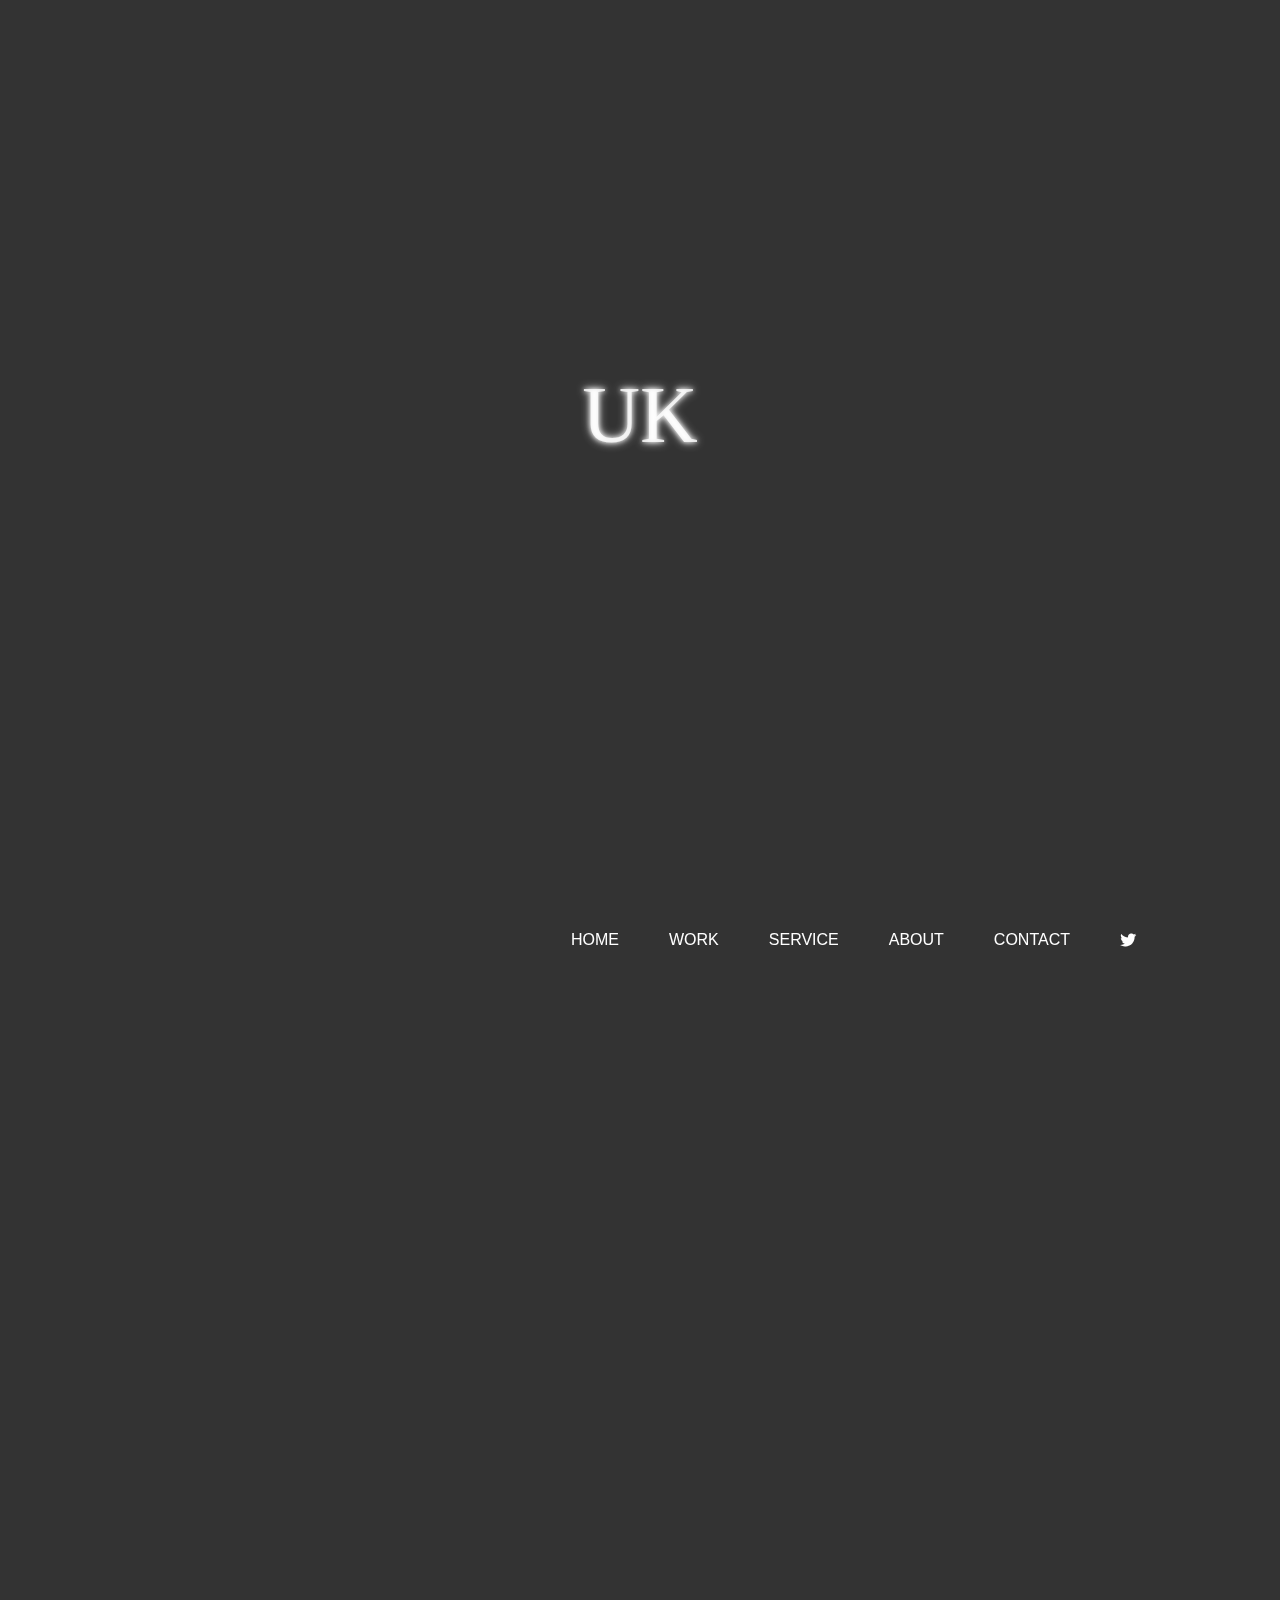
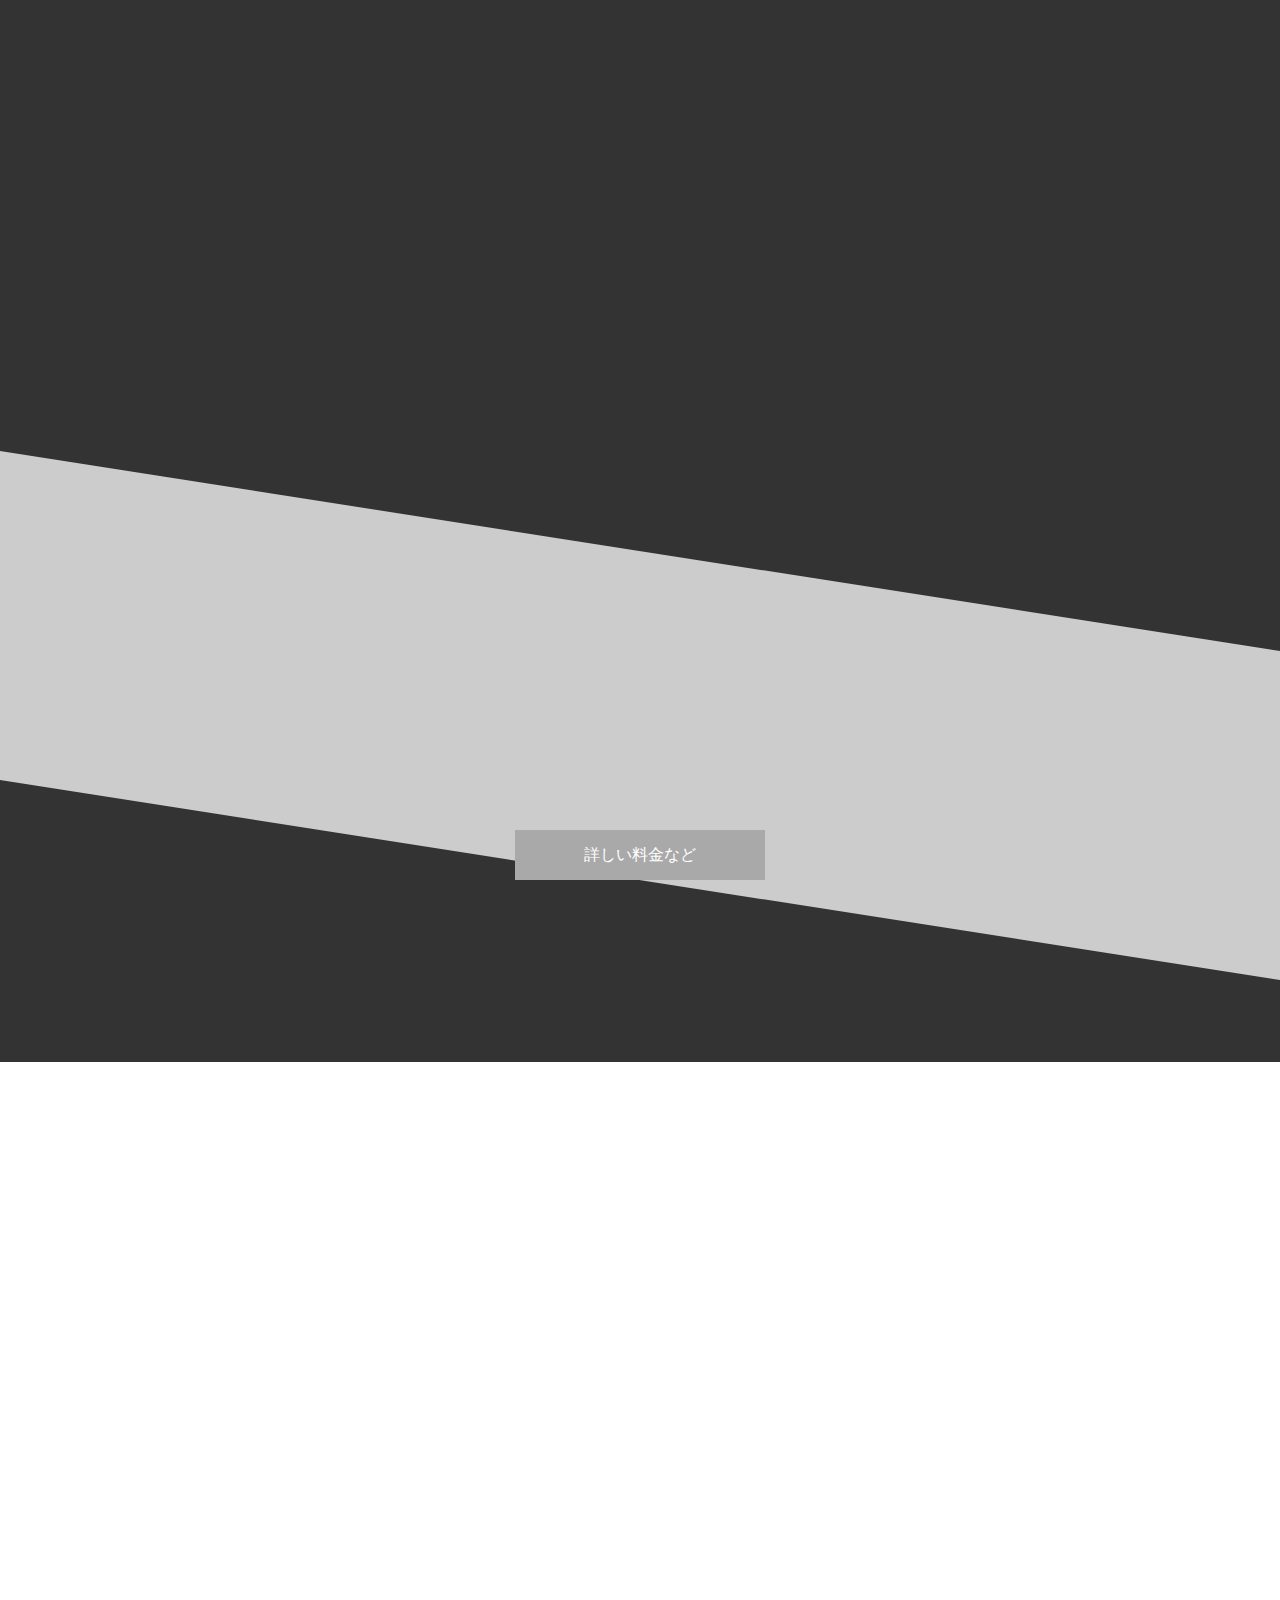
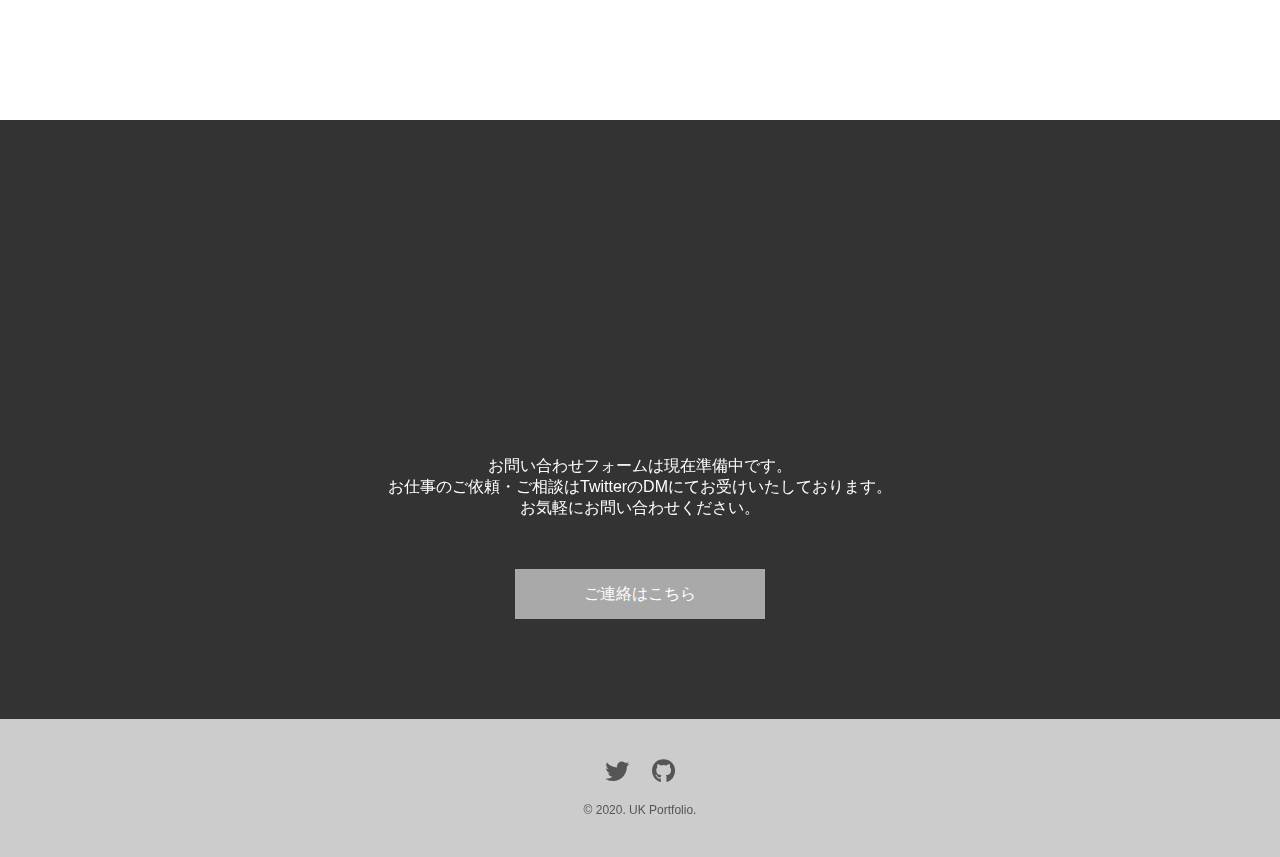
==== commit 1d506ba4: "下層service/contact作成" ====
--- a/index.html
+++ b/index.html
@@ -15,7 +15,7 @@
 	<meta property="og:title" content="UK Portfolio site">
 	<meta property="og:type" content="website">
 	<meta property="og:description" content="上田康貴のポートフォリオサイトです">
-  <meta property="og:image" content="">
+  <meta property="og:image" content="https://kokitanshio.com/img/portfolio/uk-portfolio-pre.png">
 	<meta property="og:site_name" content="UK Portfolio site">
   <meta property="og:locale" content="ja_JP">
   <meta name="twitter:card" content="summary_large_image">
@@ -71,7 +71,6 @@
   <!--トップここまで-->
 
   <!--ヘッダーここから-->
-
   <header id="header">
   <!--PC用headerここから-->
     <div class="pc-header">
@@ -81,6 +80,7 @@
         </div>
         <!--PC用header-listここから-->
         <ul class="header-list">
+          <li class="header-list-item"><a href="#top">HOME</a></li>
           <li class="header-list-item"><a href="#work">WORK</a></li>
           <li class="header-list-item"><a href="#service">SERVICE</a></li>
           <li class="header-list-item"><a href="#about">ABOUT</a></li>
@@ -96,31 +96,31 @@
     <div class="sp-header">
       <!--SP用headerはheaderとして残さず最初から右上にfixedしたトグルボタンを表示する形にした-->
       <!--トグルボタンはheader高さ以上でフェードインの予定-->
-        <!--トグルボタン-->
-        <div id="toggle" class="header-toggle">
-          <span id="toggle_one" class="toggle_one_active"></span>
-          <span id="toggle_two" class="toggle_two_active"></span>
-          <span id="toggle_three" class="toggle_three_active"></span>
-        </div>
-        <!--トグルボタン-->
-  
-        <!--トグルクリックでモーダル-->
-        <div class="header-sp">
-          <nav>
-            <!--SP用header-listここから-->
-            <ul class="header-sp-list">
-              <li class="header-sp-list-item"><a href="#top"></a></li>
-              <li class="header-sp-list-item"><a href="#work"><i class="fas fa-briefcase"></i>WORK</a></li>
-              <li class="header-sp-list-item"><a href="#service"><i class="fas fa-tasks"></i>SERVICE</a></li>
-              <li class="header-sp-list-item"><a href="#about"><i class="far fa-address-card"></i>ABOUT</a></li>
-              <li class="header-sp-list-item"><a href="#contact"><i class="far fa-envelope"></i>CONTACT</a></li>
-              <li class="header-sp-list-item"><a href="https://twitter.com/tanshiokoki73" target="_blank" id="twitter_sp"><i class="fab fa-twitter"></i></a></li>
-            </ul>
-            <!--SP用header-listここまで-->
+      <!--トグルボタン-->
+      <div id="toggle" class="header-toggle">
+        <span id="toggle_one" class="toggle_one_active"></span>
+        <span id="toggle_two" class="toggle_two_active"></span>
+        <span id="toggle_three" class="toggle_three_active"></span>
+      </div>
+      <!--トグルボタン-->
+  
+      <!--トグルクリックでモーダル-->
+      <div class="header-sp">
+        <nav>
+          <!--SP用header-listここから-->
+          <ul class="header-sp-list">
+            <li class="header-sp-list-item"><a href="#top"></a><i class="fas fa-home"></i>HOME</li>
+            <li class="header-sp-list-item"><a href="#work"><i class="fas fa-briefcase"></i>WORK</a></li>
+            <li class="header-sp-list-item"><a href="#service"><i class="fas fa-tasks"></i>SERVICE</a></li>
+            <li class="header-sp-list-item"><a href="#about"><i class="far fa-address-card"></i>ABOUT</a></li>
+            <li class="header-sp-list-item"><a href="#contact"><i class="far fa-envelope"></i>CONTACT</a></li>
+            <li class="header-sp-list-item"><a href="https://twitter.com/tanshiokoki73" target="_blank" id="twitter_sp"><i class="fab fa-twitter"></i></a></li>
+          </ul>
+          <!--SP用header-listここまで-->
       
-          </nav>
-        </div>
-        <!--トグルクリックでモーダル-->
+        </nav>
+      </div>
+      <!--トグルクリックでモーダル-->
     </div>
       <!--sp用headerここまで-->
   </header>
@@ -141,7 +141,7 @@
         <div class="work-wrapper">
           
           <!--wrok-itemここから-->
-          <a href="img/portfolio/uk-portfolio.png.png" class="wow fadeInUp work-item" data-wow-offset="200">
+          <a href="img/portfolio/uk-portfolio.png" class="wow fadeInUp work-item" data-wow-offset="200">
             <div class="work-item-wrapper">
               <img src="img/portfolio/uk-portfolio-pre.png" alt="自作ポートフォリオサイトの画像">
               <!--overlayここから-->
@@ -154,7 +154,7 @@
           <!--wrok-itemここまで-->
           
           <!--wrok-itemここから-->
-          <a href="img/portfolio/my-theme-blog.png" class="wow fadeInUp work-item" data-wow-offset="200">
+          <a href="http://tanshiochan.xsrv.jp/" class="wow fadeInUp work-item" data-wow-offset="200">
             <div class="work-item-wrapper">
               <img src="img/portfolio/my-theme-blog-pre.png" alt="WordPress自作テーマブログサイトの画像">
               <!--overlayここから-->
@@ -167,7 +167,7 @@
           <!--wrok-itemここまで-->
 
           <!--wrok-itemここから-->
-          <a href="img/portfolio/isara.png" class="wow fadeInUp work-item" data-wow-offset="200">
+          <a href="pfsite/isara/index.html" class="wow fadeInUp work-item" data-wow-offset="200">
             <div class="work-item-wrapper">
               <img src="img/portfolio/isara-pre.png" alt="iSara模写の画像">
               <!--overlayここから-->
@@ -180,7 +180,7 @@
           <!--wrok-itemここまで-->
 
           <!--wrok-itemここから-->
-          <a href="img/portfolio/daitora2nd.png" class="wow fadeInUp work-item" data-wow-offset="200">
+          <a href="pfsite/daytorafinal/index.html" class="wow fadeInUp work-item" data-wow-offset="200">
             <div class="work-item-wrapper">
               <img src="img/portfolio/daitora2nd-pre.png" alt="デイトラ2nd最終課題の画像">
               <!--overlayここから-->
@@ -193,7 +193,7 @@
           <!--wrok-itemここまで-->
 
           <!--wrok-itemここから-->
-          <a href="img/portfolio/portfolio.png" class="wow fadeInUp work-item" data-wow-offset="200">
+          <a href="pfsite/Template/index.html" class="wow fadeInUp work-item" data-wow-offset="200">
             <div class="work-item-wrapper">
               <img src="img/portfolio/portfolio-pre.png" alt="テンプレートポートフォリオサイトの画像">
               <!--overlayここから-->
@@ -297,8 +297,8 @@
         <!--service-itemsここまで-->
         
         <div class="btn">
-          <div class="btn-cover">すみません準備中です</div>
-          <a href="#">詳しい料金・納期など</a>
+          <div class="btn-cover">詳しい料金など</div>
+          <a class="btn-link" href="service.html">詳しい料金など</a>
         </div>
       </div> <!--inner-->
 
@@ -359,7 +359,7 @@
         </div>
         <div class="btn">
           <div class="btn-cover">すみません準備中です</div>
-          <a href="#">詳しいプロフィール</a>
+          <a class="btn-link" href="#">詳しいプロフィール</a>
         </div>
       </div>
       <!--about-textここから-->
@@ -390,7 +390,7 @@
 
       <div class="btn">
         <div class="btn-cover">ご連絡はこちら</div>
-        <a href="https://twitter.com/tanshiokoki73" target="_blank">ご連絡はこちら</a>
+        <a class="btn-link" href="contact.html">ご連絡はこちら</a>
       </div>
 
     </div> <!--inner-->
@@ -400,7 +400,7 @@
   <footer>
     <div class="sns-container">
       <a href="https://twitter.com/tanshiokoki73" target="_blank"><i class="fab fa-twitter fa-2x"></i></a>
-      <a href="https://github.com/" target="_blank"><i class="fab fa-github fa-2x"></i></a>
+      <a href="https://github.com/kokitanshio" target="_blank"><i class="fab fa-github fa-2x"></i></a>
     </div>
       &copy; 2020. UK Portfolio.
       <div id="to-top" class="to-top">
--- a/css/style.css
+++ b/css/style.css
@@ -576,7 +576,7 @@
 .service-item {
   background-color: #fff;
   color: #555;
-  box-shadow: 0px 0px 20px 0px;
+  box-shadow: 0px 0px 20px 0px #000;
   position: relative;
   width: 30%;
   padding: 40px 10px 20px;
@@ -694,7 +694,7 @@
   color: #ffffff !important;
 }
 
-.btn:hover a {
+.btn:hover .btn-link {
   opacity: 0;
 }
 
@@ -703,7 +703,7 @@
   text-align: center;
 }
 
-.btn a {
+.btn .btn-link {
   display: block;
   position: absolute;
   background-color: #a9a9a9;
@@ -718,8 +718,8 @@
 }
 
 .btn::before, .btn::after,
-.btn a::before,
-.btn a::after {
+.btn .btn-cover::before,
+.btn .btn-cover::after {
   content: "";
   position: absolute;
   background: #ff3333;
@@ -744,7 +744,7 @@
   -webkit-animation: bottomAnim 1.5s linear 1.2s infinite;
 }
 
-.btn a::before {
+.btn .btn-cover::before {
   top: 0;
   right: -50px;
   width: 50px;
@@ -753,7 +753,7 @@
   -webkit-animation: rightAnim 1.5s linear 0s infinite;
 }
 
-.btn a::after {
+.btn .btn-cover::after {
   top: -50px;
   left: 0;
   width: 1px;
@@ -1025,6 +1025,7 @@
   height: 100vh;
   width: 100%;
   position: relative;
+  overflow: hidden;
 }
 
 .top-wrapper {
@@ -1037,12 +1038,11 @@
 
 .top-video {
   width: 100%;
-  height: 100%;
+  height: 110vh;
   object-fit: cover;
   object-position: center;
-  position: fixed;
-  z-index: -1;
   bottom: 0;
+  transform: translateY(-5%);
 }
 
 header {
@@ -1289,18 +1289,32 @@
 }
 
 .about {
+  position: relative;
+}
+
+.about::before {
+  content: "";
+  position: fixed;
+  display: block;
+  top: 0;
+  left: 0;
+  height: 100vh;
+  width: 100%;
+  z-index: -1;
   background-image: url(../img/about-me2.jpg);
   background-size: cover;
-  -webkit-background-size: cover;
-  -moz-background-size: cover;
-  background-position: center;
-  background-attachment: fixed;
+}
+
+@media screen and (max-width: 767px) {
+  .about::before {
+    background-image: url(../img/about-me2sp.jpg);
+  }
 }
 
 .about-text {
   background-color: #fff;
   color: #555;
-  box-shadow: 0px 0px 20px 0px;
+  box-shadow: 0px 0px 20px 0px #000;
   padding: 40px 20px;
   width: 450px;
   margin: 50px 0 50px auto;
@@ -1363,7 +1377,7 @@
 
 .contact-text {
   text-align: center;
-  padding: 80px 0;
+  padding: 50px 0;
   margin-top: 40px;
 }
 
@@ -1442,3 +1456,101 @@
     bottom: 85px;
   }
 }
+
+.price {
+  position: relative;
+  background-color: #333333;
+  overflow: hidden;
+}
+
+.price::before {
+  position: absolute;
+  display: block;
+  content: "";
+  top: 250px;
+  left: -45px;
+  transform: rotate(10deg);
+  background-color: #cccccc;
+  width: 2000px;
+  height: 250px;
+}
+
+@media screen and (max-width: 767px) {
+  .price::before {
+    transform: rotate(0);
+    height: 280px;
+    top: 200px;
+  }
+}
+
+.price-wrapper {
+  text-align: center;
+  padding: 80px 0;
+}
+
+.price-wrapper-title {
+  font-size: 24px;
+  font-size: 1.5rem;
+  font-family: "凸版文久見出しゴシック";
+}
+
+.price-wrapper-text {
+  margin-bottom: 50px;
+}
+
+.price-wrapper table {
+  background-color: #fff;
+  color: #555;
+  box-shadow: 0px 0px 20px 0px #000;
+  width: 100%;
+  max-width: 800px;
+  margin: 50px auto;
+  table-layout: fixed;
+  border-collapse: collapse;
+  text-align: left;
+  border: 1px solid #555;
+}
+
+.price-wrapper table tr {
+  height: 50px;
+}
+
+.price-wrapper table tr th {
+  padding-left: 10px;
+  background-color: #f6b483;
+  border: 1px solid #555;
+}
+
+.price-wrapper table tr td {
+  padding-left: 10px;
+  border: 1px solid #555;
+}
+
+.form {
+  width: 100%;
+  max-width: 450px;
+  margin: 0 auto;
+}
+
+.form input {
+  height: 50px;
+}
+
+.form textarea {
+  height: 200px;
+}
+
+.form-box {
+  background-color: #fff;
+  color: #555;
+  box-shadow: 0px 0px 20px 0px #000;
+  display: block;
+  width: 100%;
+  padding: 10px 20px;
+  margin-bottom: 20px;
+  border: 1px solid #fff;
+}
+
+.form-box:focus {
+  outline: none;
+}
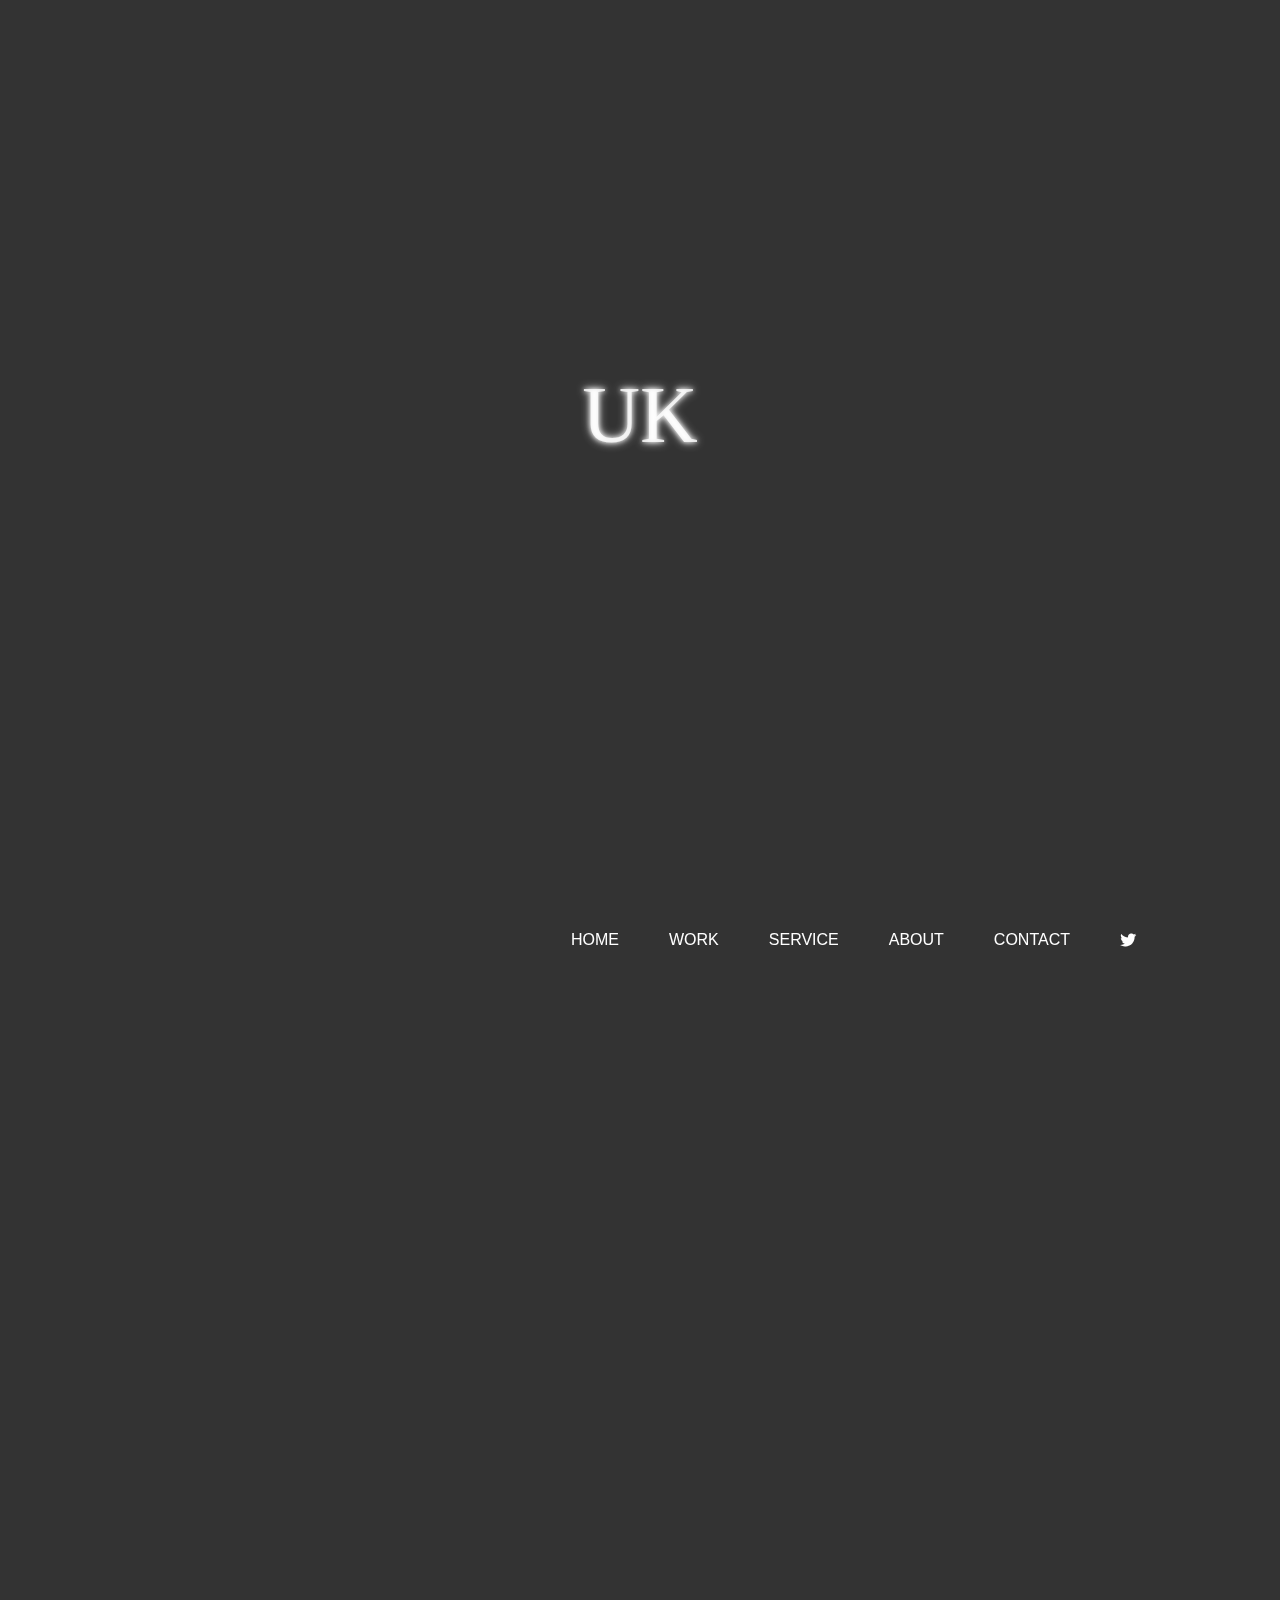
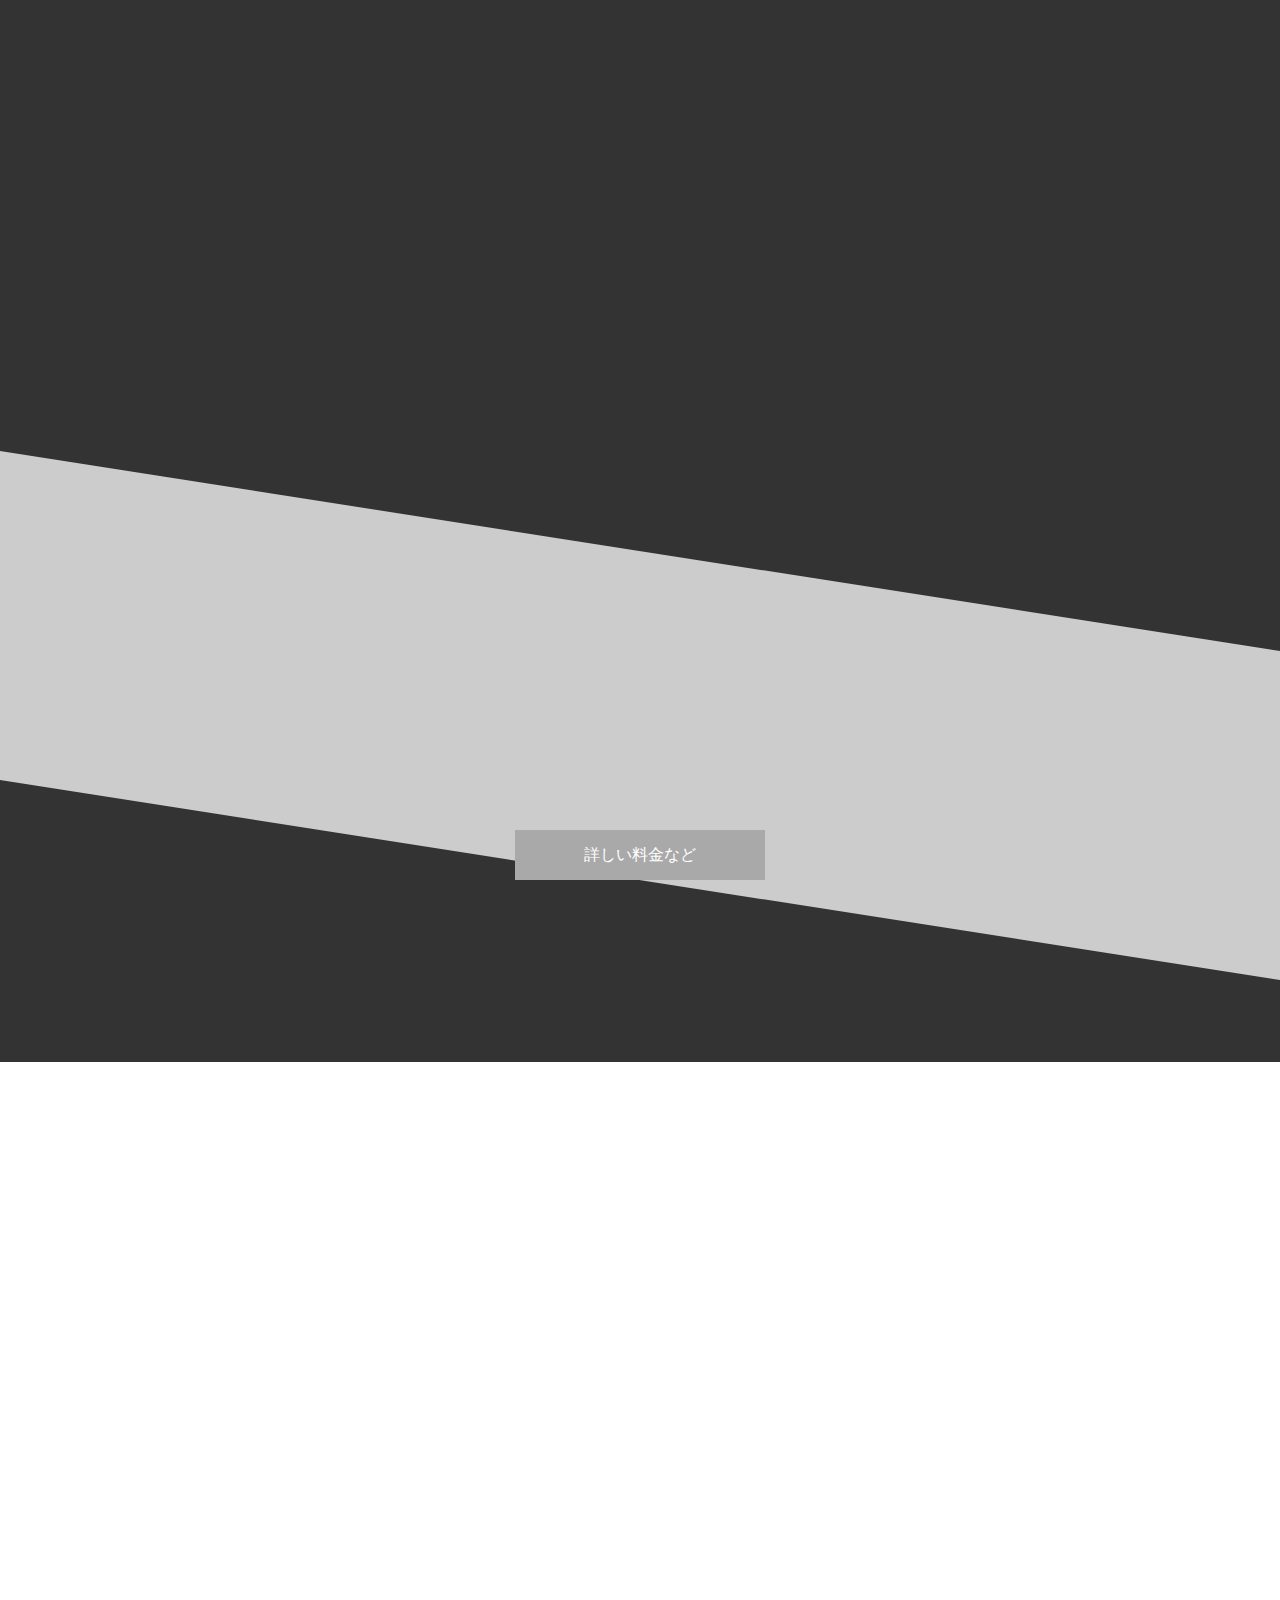
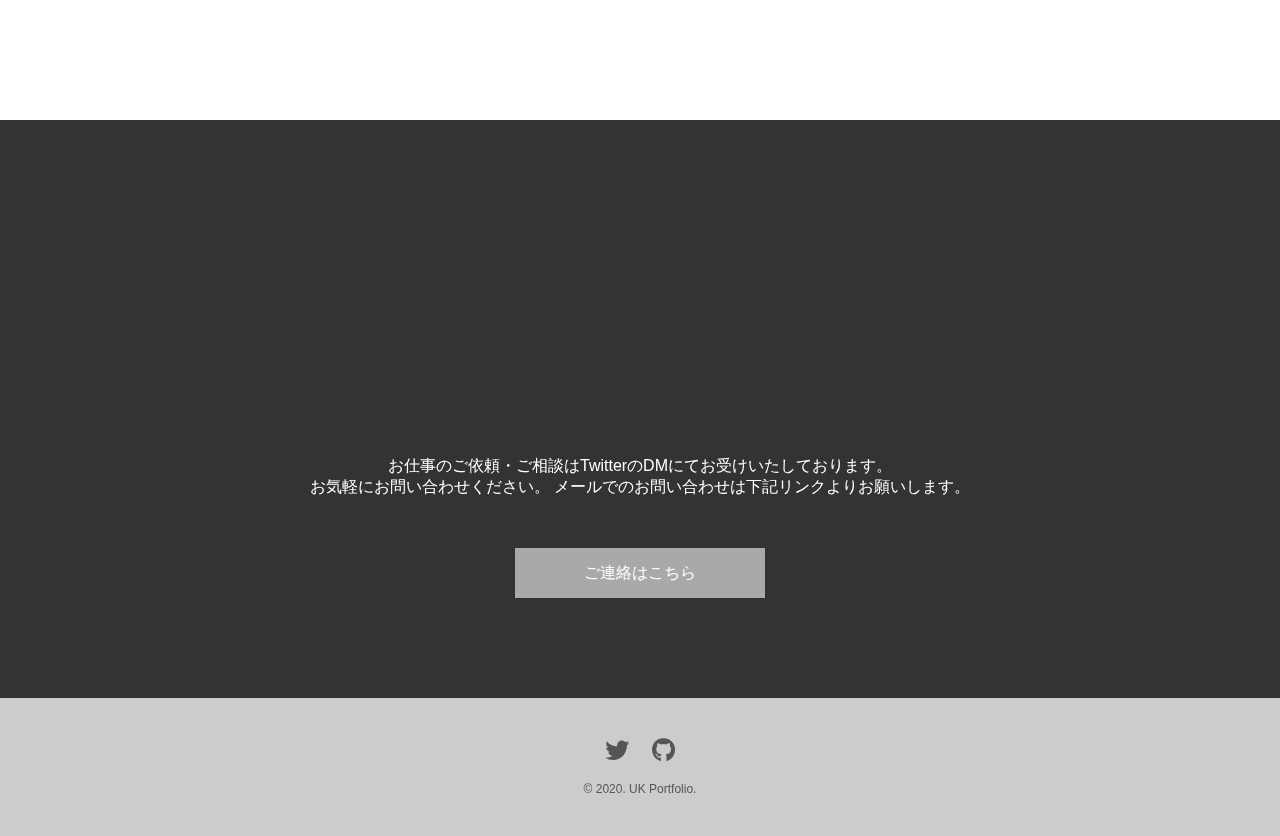
==== commit a9820571: "contact完成" ====
--- a/index.html
+++ b/index.html
@@ -167,7 +167,7 @@
           <!--wrok-itemここまで-->
 
           <!--wrok-itemここから-->
-          <a href="pfsite/isara/index.html" class="wow fadeInUp work-item" data-wow-offset="200">
+          <a href="img/portfolio/isara.png" class="wow fadeInUp work-item" data-wow-offset="200">
             <div class="work-item-wrapper">
               <img src="img/portfolio/isara-pre.png" alt="iSara模写の画像">
               <!--overlayここから-->
@@ -180,7 +180,7 @@
           <!--wrok-itemここまで-->
 
           <!--wrok-itemここから-->
-          <a href="pfsite/daytorafinal/index.html" class="wow fadeInUp work-item" data-wow-offset="200">
+          <a href="img/portfolio/daitora2nd.png" class="wow fadeInUp work-item" data-wow-offset="200">
             <div class="work-item-wrapper">
               <img src="img/portfolio/daitora2nd-pre.png" alt="デイトラ2nd最終課題の画像">
               <!--overlayここから-->
@@ -193,7 +193,7 @@
           <!--wrok-itemここまで-->
 
           <!--wrok-itemここから-->
-          <a href="pfsite/Template/index.html" class="wow fadeInUp work-item" data-wow-offset="200">
+          <a href="img/portfolio/portfolio.png" class="wow fadeInUp work-item" data-wow-offset="200">
             <div class="work-item-wrapper">
               <img src="img/portfolio/portfolio-pre.png" alt="テンプレートポートフォリオサイトの画像">
               <!--overlayここから-->
@@ -383,14 +383,14 @@
     <div class="inner">
 
       <div class="contact-text">
-        お問い合わせフォームは現在準備中です。<br>
         お仕事のご依頼・ご相談はTwitterのDMにてお受けいたしております。<br>
         お気軽にお問い合わせください。
+        メールでのお問い合わせは下記リンクよりお願いします。
       </div>
 
       <div class="btn">
         <div class="btn-cover">ご連絡はこちら</div>
-        <a class="btn-link" href="contact.html">ご連絡はこちら</a>
+        <a class="btn-link" href="contact.php">ご連絡はこちら</a>
       </div>
 
     </div> <!--inner-->
--- a/css/style.css
+++ b/css/style.css
@@ -1540,6 +1540,28 @@
   height: 200px;
 }
 
+.form table {
+  table-layout: fixed;
+  width: 100%;
+  margin-bottom: 50px;
+  padding: 0 24px;
+  word-break: break-all;
+  font-size: 16px;
+  font-size: 1rem;
+}
+
+.form table th, .form table td {
+  padding: 10px 0;
+}
+
+.form table th {
+  vertical-align: top;
+}
+
+.form form + form {
+  margin-top: 20px;
+}
+
 .form-box {
   background-color: #fff;
   color: #555;
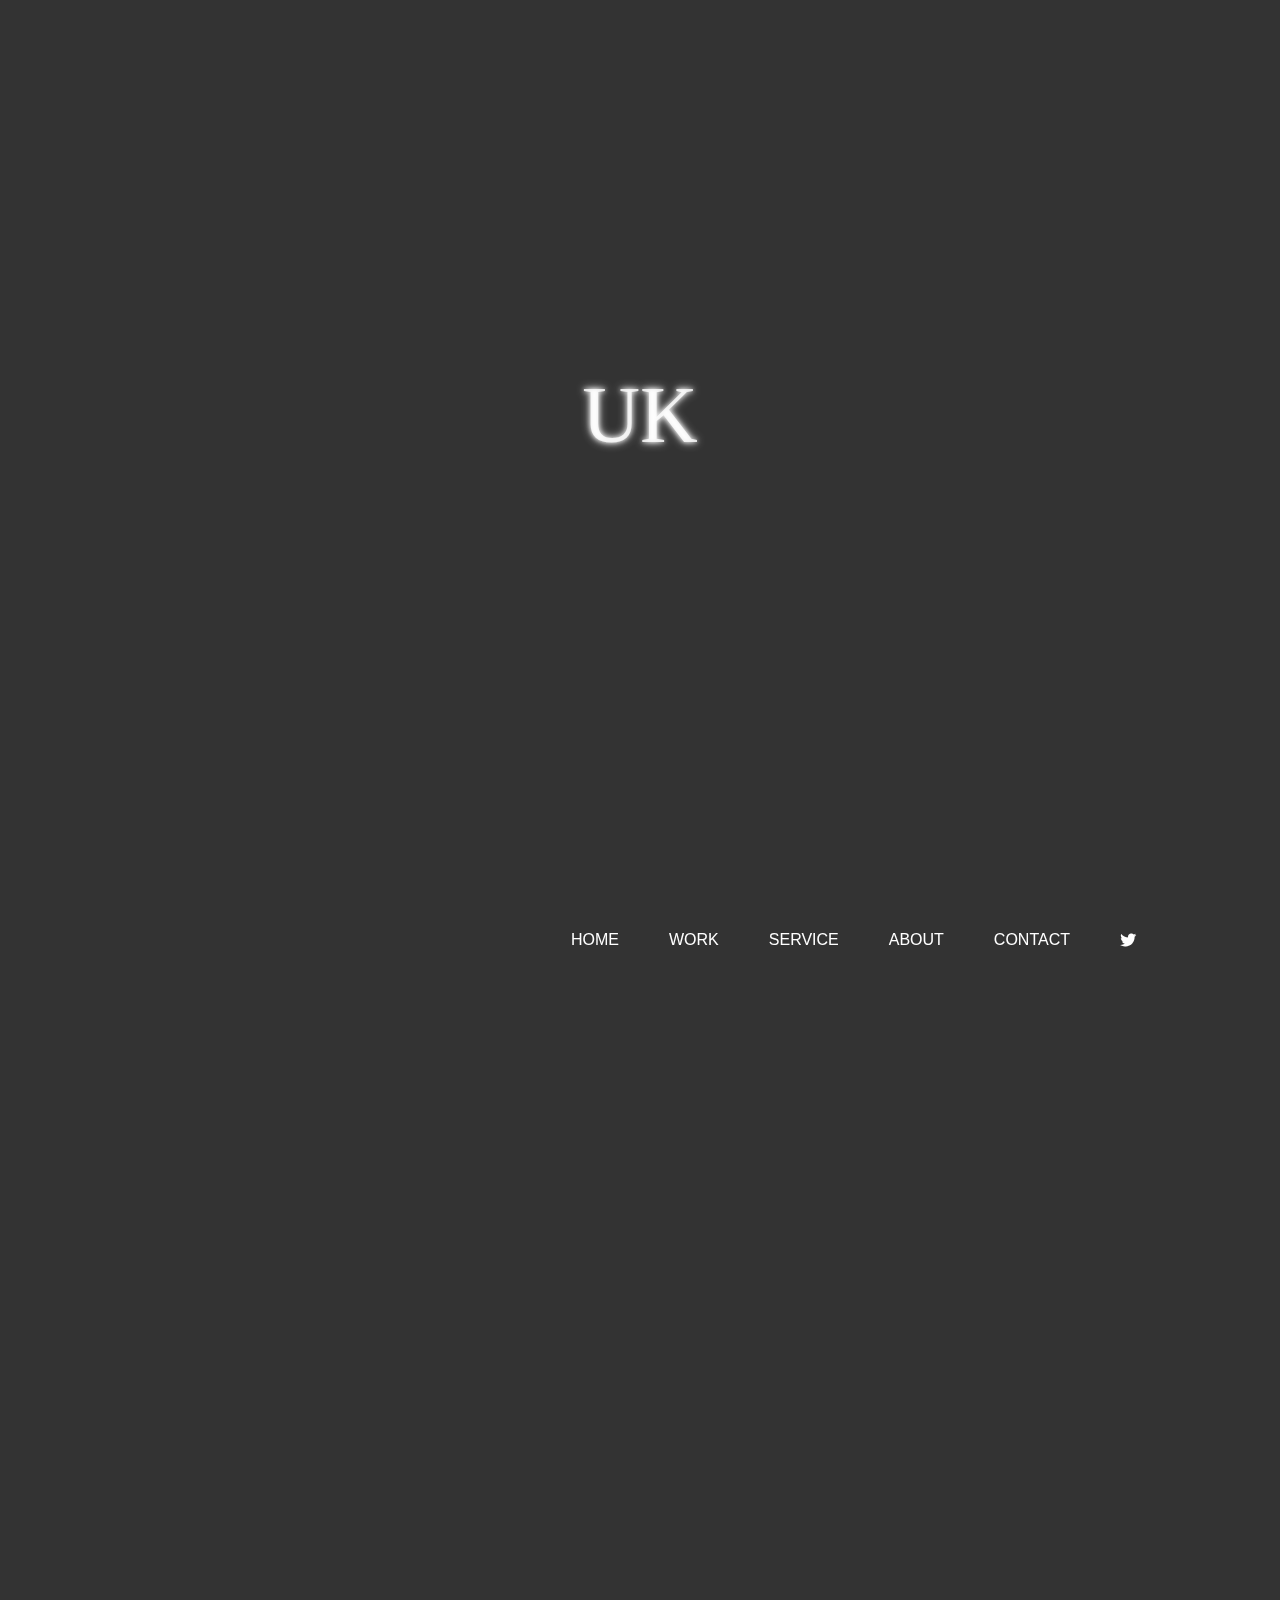
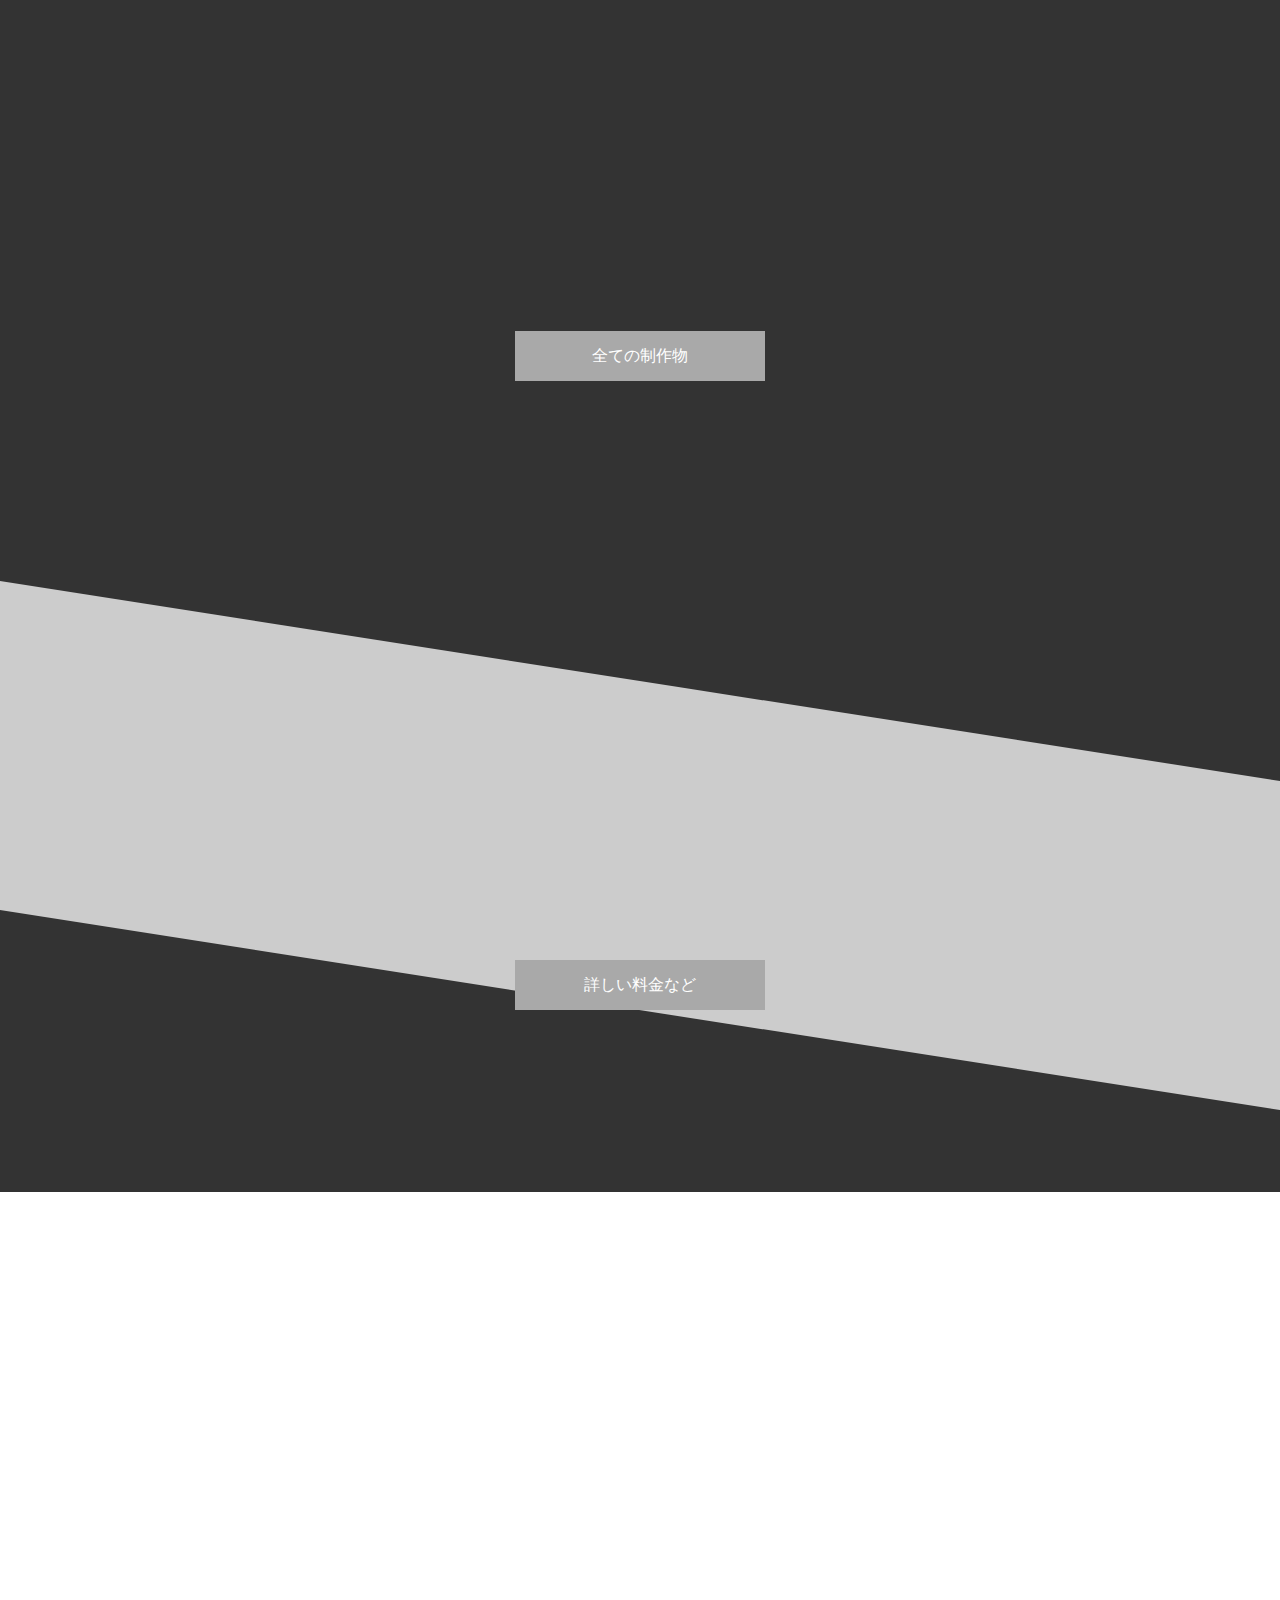
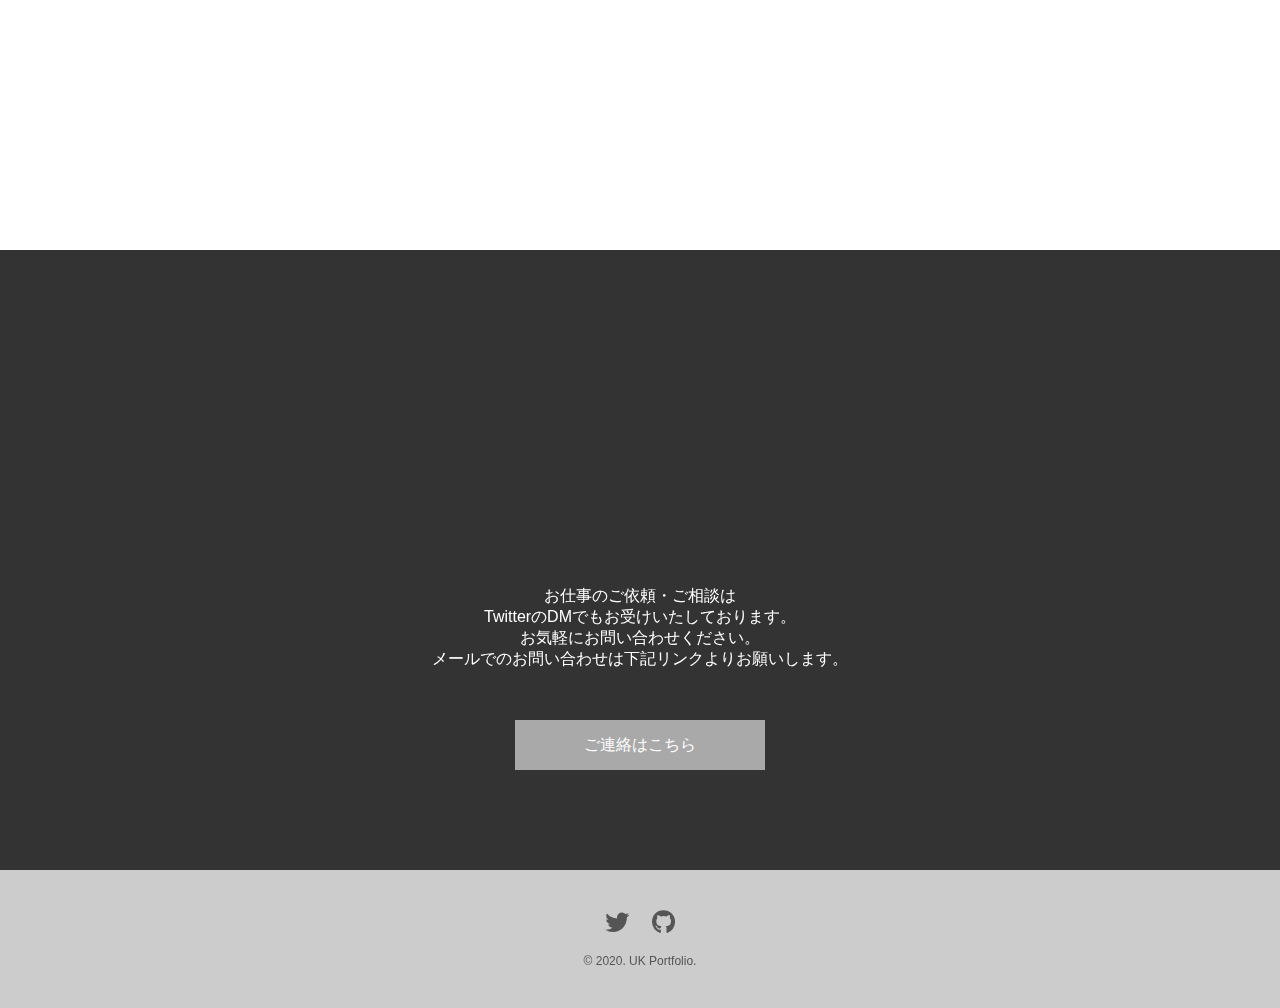
==== commit c6b206d6: "ドメイン変更" ====
--- a/index.html
+++ b/index.html
@@ -11,11 +11,11 @@
   <meta name="format-detection" content="telephone=no">
   <!--SEO対策-->
   <!--Twitterカード-->
-	<meta property="og:url" content="https://kokitanshio.com">
+	<meta property="og:url" content="https://uk-portfolio.net/">
 	<meta property="og:title" content="UK Portfolio site">
 	<meta property="og:type" content="website">
 	<meta property="og:description" content="上田康貴のポートフォリオサイトです">
-  <meta property="og:image" content="https://kokitanshio.com/img/portfolio/uk-portfolio-pre.png">
+  <meta property="og:image" content="https://uk-portfolio.net/img/portfolio/uk-portfolio-pre.png">
 	<meta property="og:site_name" content="UK Portfolio site">
   <meta property="og:locale" content="ja_JP">
   <meta name="twitter:card" content="summary_large_image">
@@ -139,98 +139,107 @@
   
       <div class="inner">
         <div class="work-wrapper">
-          
-          <!--wrok-itemここから-->
-          <a href="img/portfolio/uk-portfolio.png" class="wow fadeInUp work-item" data-wow-offset="200">
-            <div class="work-item-wrapper">
-              <img src="img/portfolio/uk-portfolio-pre.png" alt="自作ポートフォリオサイトの画像">
-              <!--overlayここから-->
-              <div class="overlay">
-                <p class="overlay-text">自作ポートフォリオサイト</p>
-              </div>
-              <!--overlayここまで-->
-            </div>
-          </a>
-          <!--wrok-itemここまで-->
-          
-          <!--wrok-itemここから-->
-          <a href="http://tanshiochan.xsrv.jp/" class="wow fadeInUp work-item" data-wow-offset="200">
-            <div class="work-item-wrapper">
-              <img src="img/portfolio/my-theme-blog-pre.png" alt="WordPress自作テーマブログサイトの画像">
-              <!--overlayここから-->
-              <div class="overlay">
-                <p class="overlay-text">WordPress自作テーマブログサイト</p>
-              </div>
-              <!--overlayここまで-->
-            </div>
-          </a>
-          <!--wrok-itemここまで-->
-
-          <!--wrok-itemここから-->
-          <a href="img/portfolio/isara.png" class="wow fadeInUp work-item" data-wow-offset="200">
-            <div class="work-item-wrapper">
-              <img src="img/portfolio/isara-pre.png" alt="iSara模写の画像">
-              <!--overlayここから-->
-              <div class="overlay">
-                <p class="overlay-text">iSara模写</p>
-              </div>
-              <!--overlayここまで-->
-            </div>
-          </a>
-          <!--wrok-itemここまで-->
-
-          <!--wrok-itemここから-->
-          <a href="img/portfolio/daitora2nd.png" class="wow fadeInUp work-item" data-wow-offset="200">
-            <div class="work-item-wrapper">
-              <img src="img/portfolio/daitora2nd-pre.png" alt="デイトラ2nd最終課題の画像">
-              <!--overlayここから-->
-              <div class="overlay">
-                <p class="overlay-text">デイトラ2nd最終課題</p>
-              </div>
-              <!--overlayここまで-->
-            </div>
-          </a>
-          <!--wrok-itemここまで-->
-
-          <!--wrok-itemここから-->
-          <a href="img/portfolio/portfolio.png" class="wow fadeInUp work-item" data-wow-offset="200">
-            <div class="work-item-wrapper">
-              <img src="img/portfolio/portfolio-pre.png" alt="テンプレートポートフォリオサイトの画像">
-              <!--overlayここから-->
-              <div class="overlay">
-                <p class="overlay-text">テンプレートポートフォリオサイト</p>
-              </div>
-              <!--overlayここまで-->
-            </div>
-          </a>
-          <!--wrok-itemここまで-->
-
-          <!--wrok-itemここから-->
-          <a href="img/portfolio/airbnb.png" class="wow fadeInUp work-item" data-wow-offset="200">
-            <div class="work-item-wrapper">
-              <img src="img/portfolio/airbnb-pre.png" alt="Airbnb模写の画像">
-              <!--overlayここから-->
-              <div class="overlay">
-                <p class="overlay-text">Airbnb模写</p>
-              </div>
-              <!--overlayここまで-->
-            </div>
-          </a>
-          <!--wrok-itemここまで-->
-
-          <!--wrok-itemここから-->
-          <a href="img/portfolio/Nuno.png" class="wow fadeInUp work-item" data-wow-offset="200">
-            <div class="work-item-wrapper">
-              <img src="img/portfolio/Nuno-pre.png" alt="Nuno模写の画像">
-              <!--overlayここから-->
-              <div class="overlay">
-                <p class="overlay-text">Nuno模写</p>
-              </div>
-              <!--overlayここまで-->
-            </div>
-          </a>
-          <!--wrok-itemここまで-->
-    
+
+          <div class="work-items">
+
+            <!--wrok-itemここから-->
+            <a href="img/portfolio/uk-portfolio.png" class="wow fadeInUp work-item" data-wow-offset="200">
+              <div class="work-item-wrapper">
+                <img src="img/portfolio/uk-portfolio-pre.png" alt="自作ポートフォリオサイトの画像">
+                <!--overlayここから-->
+                <div class="overlay">
+                  <p class="overlay-text">自作ポートフォリオサイト</p>
+                </div>
+                <!--overlayここまで-->
+              </div>
+            </a>
+            <!--wrok-itemここまで-->
+            
+            <!--wrok-itemここから-->
+            <a href="http://tanshiochan.xsrv.jp/" class="wow fadeInUp work-item" data-wow-offset="200">
+              <div class="work-item-wrapper">
+                <img src="img/portfolio/my-theme-blog-pre.png" alt="WordPress自作テーマブログサイトの画像">
+                <!--overlayここから-->
+                <div class="overlay">
+                  <p class="overlay-text">WordPress自作テーマブログサイト</p>
+                </div>
+                <!--overlayここまで-->
+              </div>
+            </a>
+            <!--wrok-itemここまで-->
+  
+            <!--wrok-itemここから-->
+            <a href="img/portfolio/isara.png" class="wow fadeInUp work-item" data-wow-offset="200">
+              <div class="work-item-wrapper">
+                <img src="img/portfolio/isara-pre.png" alt="iSara模写の画像">
+                <!--overlayここから-->
+                <div class="overlay">
+                  <p class="overlay-text">iSara模写</p>
+                </div>
+                <!--overlayここまで-->
+              </div>
+            </a>
+            <!--wrok-itemここまで-->
+  
+            <!--wrok-itemここから-->
+            <a href="img/portfolio/daitora2nd.png" class="wow fadeInUp work-item" data-wow-offset="200">
+              <div class="work-item-wrapper">
+                <img src="img/portfolio/daitora2nd-pre.png" alt="デイトラ2nd最終課題の画像">
+                <!--overlayここから-->
+                <div class="overlay">
+                  <p class="overlay-text">デイトラ2nd最終課題</p>
+                </div>
+                <!--overlayここまで-->
+              </div>
+            </a>
+            <!--wrok-itemここまで-->
+  
+            <!--wrok-itemここから-->
+            <a href="img/portfolio/portfolio.png" class="wow fadeInUp work-item" data-wow-offset="200">
+              <div class="work-item-wrapper">
+                <img src="img/portfolio/portfolio-pre.png" alt="テンプレートポートフォリオサイトの画像">
+                <!--overlayここから-->
+                <div class="overlay">
+                  <p class="overlay-text">テンプレートポートフォリオサイト</p>
+                </div>
+                <!--overlayここまで-->
+              </div>
+            </a>
+            <!--wrok-itemここまで-->
+  
+            <!--wrok-itemここから-->
+            <a href="img/portfolio/airbnb.png" class="wow fadeInUp work-item" data-wow-offset="200">
+              <div class="work-item-wrapper">
+                <img src="img/portfolio/airbnb-pre.png" alt="Airbnb模写の画像">
+                <!--overlayここから-->
+                <div class="overlay">
+                  <p class="overlay-text">Airbnb模写</p>
+                </div>
+                <!--overlayここまで-->
+              </div>
+            </a>
+            <!--wrok-itemここまで-->
+  
+            <!--wrok-itemここから-->
+            <a href="img/portfolio/Nuno.png" class="wow fadeInUp work-item" data-wow-offset="200">
+              <div class="work-item-wrapper">
+                <img src="img/portfolio/Nuno-pre.png" alt="Nuno模写の画像">
+                <!--overlayここから-->
+                <div class="overlay">
+                  <p class="overlay-text">Nuno模写</p>
+                </div>
+                <!--overlayここまで-->
+              </div>
+            </a>
+            <!--wrok-itemここまで-->
+      
+          </div> <!--work-items-->
+
+          <div class="btn">
+            <div class="btn-cover">全ての制作物</div>
+            <a class="btn-link" href="https://drive.google.com/open?id=183DG8GIgbt1Q0Ymc58plObmTm5GArCCz">全ての制作物</a>
+          </div>
+
         </div> <!--work-wrapper-->
       </div> <!--inner-->
     </section>
@@ -383,8 +392,9 @@
     <div class="inner">
 
       <div class="contact-text">
-        お仕事のご依頼・ご相談はTwitterのDMにてお受けいたしております。<br>
-        お気軽にお問い合わせください。
+        お仕事のご依頼・ご相談は<br>
+        TwitterのDMでもお受けいたしております。<br>
+        お気軽にお問い合わせください。<br>
         メールでのお問い合わせは下記リンクよりお願いします。
       </div>
 
--- a/css/style.css
+++ b/css/style.css
@@ -1225,9 +1225,13 @@
 }
 
 .work-wrapper {
+  padding: 80px 0 120px;
+}
+
+.work-items {
   display: flex;
   flex-wrap: wrap;
-  padding: 80px 0 120px;
+  margin-bottom: 80px;
 }
 
 .service {
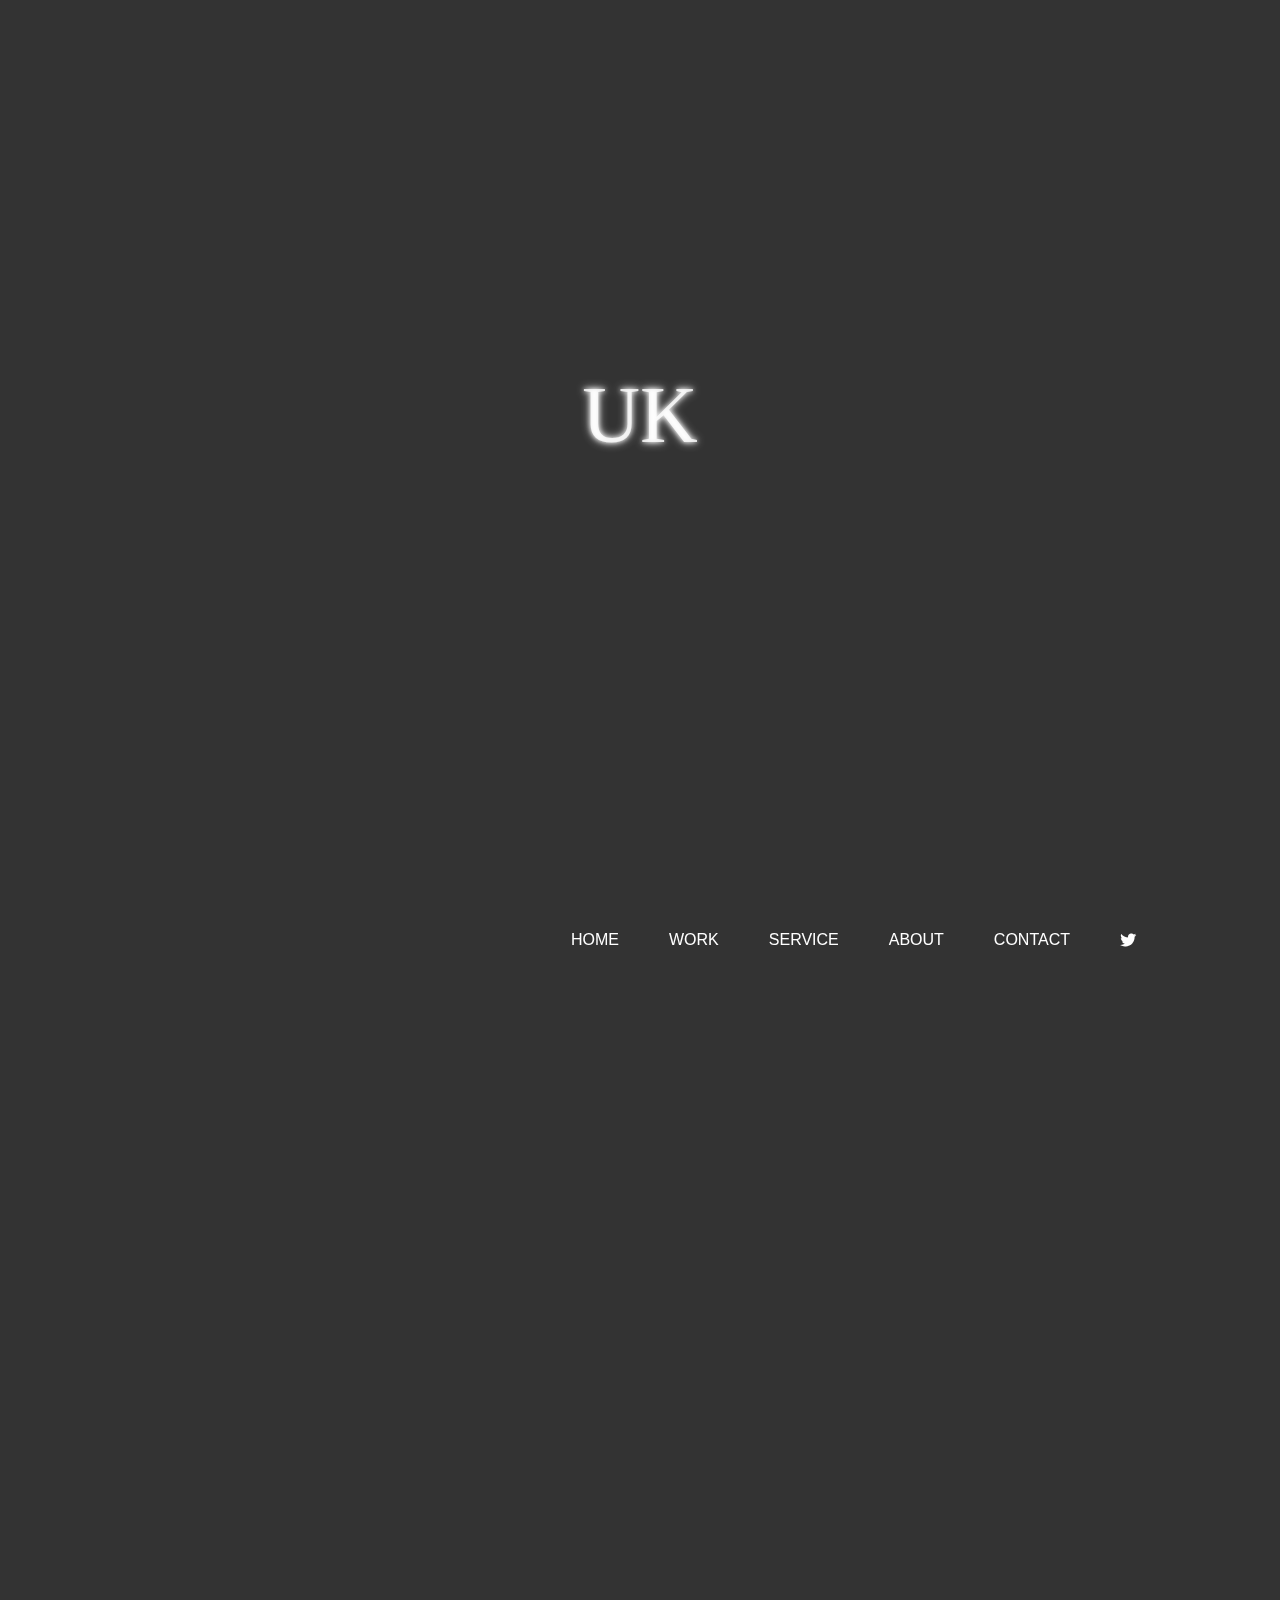
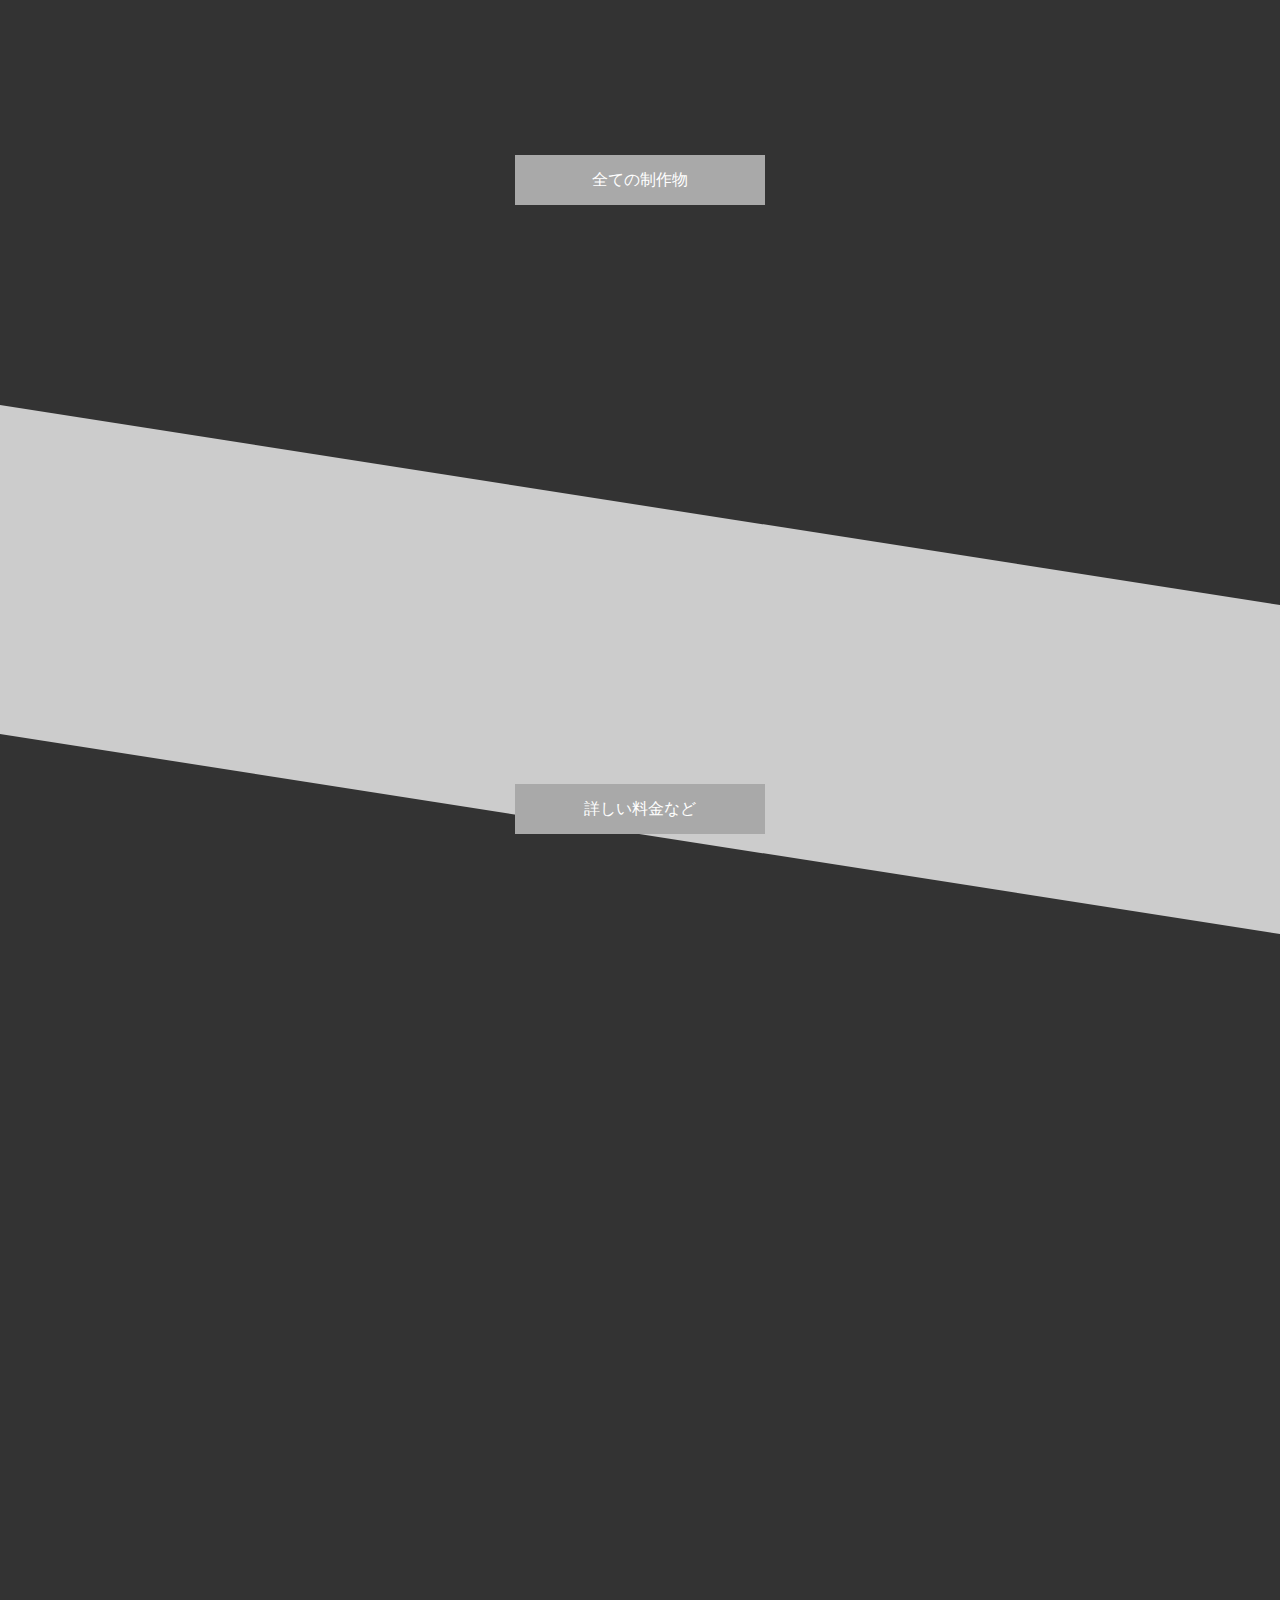
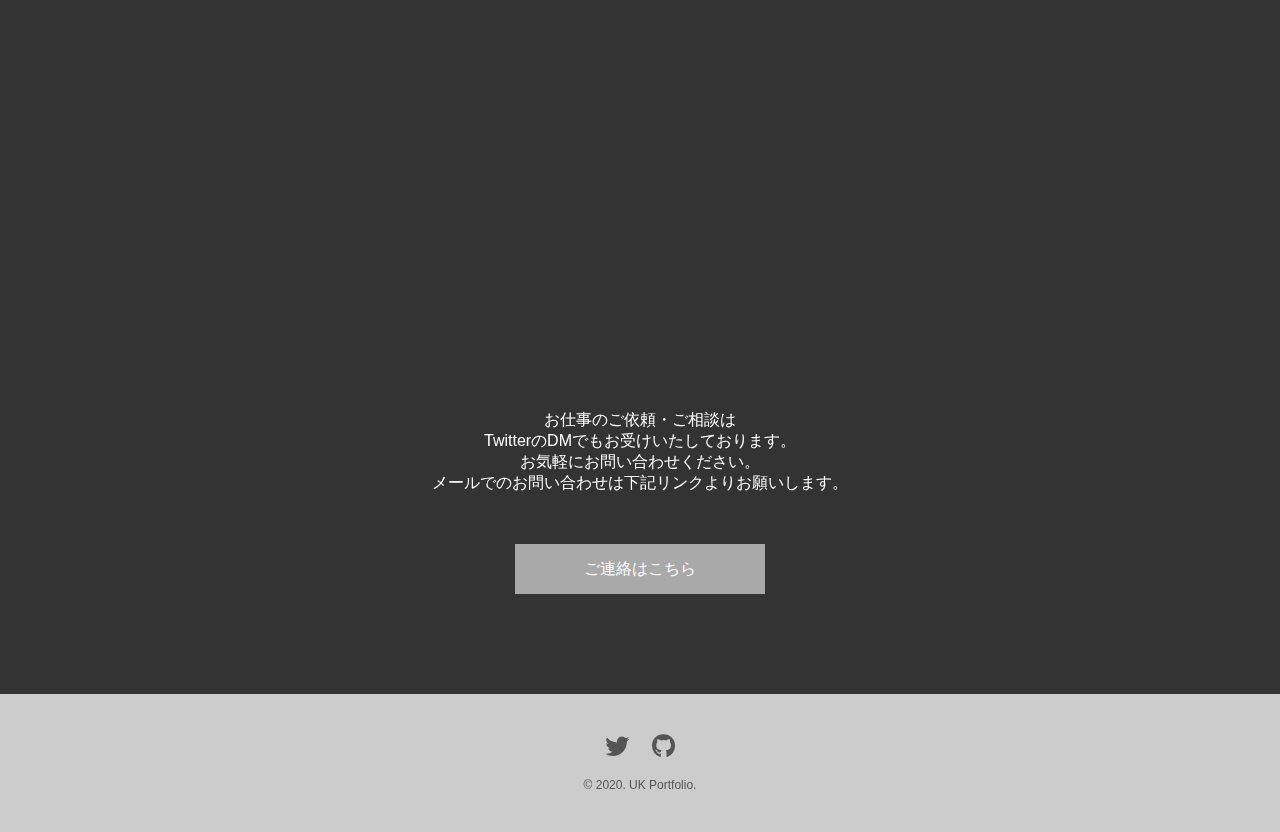
==== commit f8a8420e: "single,archive追加" ====
--- a/index.html
+++ b/index.html
@@ -1,12 +1,23 @@
 <!DOCTYPE html>
 <html lang="ja">
 <head>
+
+  <!-- Global site tag (gtag.js) - Google Analytics -->
+  <script async src="https://www.googletagmanager.com/gtag/js?id=UA-165394154-1"></script>
+  <script>
+    window.dataLayer = window.dataLayer || [];
+    function gtag(){dataLayer.push(arguments);}
+    gtag('js', new Date());
+
+    gtag('config', 'UA-165394154-1');
+  </script>
+
   <meta charset="UTF-8">
   <meta name="viewport" content="width=device-width, initial-scale=1.0">
   <title>UK Portfolio site</title>
   <!--SEO対策-->
   <meta http-equiv="X-UA-Compatible" content="IE=edge">
-  <meta name="description" content="ページの内容を表す文章">
+  <meta name="description" content="上田康貴のポートフォリオサイトです">
   <meta name="robots" content="noindex,nofollow">
   <meta name="format-detection" content="telephone=no">
   <!--SEO対策-->
@@ -32,6 +43,8 @@
   <link href="https://use.fontawesome.com/releases/v5.8.0/css/all.css" rel="stylesheet">
   <!--wow-->
   <link rel="stylesheet" href="css/animate.css">
+  <!-- swiper -->
+  <link rel="stylesheet" href="css/swiper.min.css">
   <!--googlefont-->
   <link href="https://fonts.googleapis.com/css2?family=Alex+Brush&family=Dancing+Script:wght@400;700&family=Great+Vibes&family=Kaushan+Script&display=swap" rel="stylesheet">
   <!--stylesheet-->
@@ -89,8 +102,8 @@
         </ul>
         <!--PC用header-listここまで-->
       </nav>
-      <!--PC用headerここまで-->
-    </div>
+    </div>
+    <!--PC用headerここまで-->
   
     <!--SP用headerここから-->
     <div class="sp-header">
@@ -140,104 +153,63 @@
       <div class="inner">
         <div class="work-wrapper">
 
-          <div class="work-items">
-
-            <!--wrok-itemここから-->
-            <a href="img/portfolio/uk-portfolio.png" class="wow fadeInUp work-item" data-wow-offset="200">
-              <div class="work-item-wrapper">
-                <img src="img/portfolio/uk-portfolio-pre.png" alt="自作ポートフォリオサイトの画像">
-                <!--overlayここから-->
-                <div class="overlay">
-                  <p class="overlay-text">自作ポートフォリオサイト</p>
-                </div>
-                <!--overlayここまで-->
+          <!-- swiper ここから -->
+          <div class="swipers wow fadeInUp" data-wow-offset="200">
+            <!-- main-swiper ここから -->
+            <div class="swiper-container swiper1">
+              <div class="swiper-wrapper">
+  
+                <!-- swiper-item ここから -->
+                <div class="swiper-slide">
+                  <a href="">
+                    <img src="img/portfolio/uk-portfolio-pre.png" alt="">
+                  </a>
+                  <span>WEBサイト制作</span>
+                </div>
+                <!-- swiper-item ここまで -->
+  
+                <!-- swiper-item ここから -->
+                <div class="swiper-slide">
+                  <a href="">
+                    <img src="img/portfolio/my-theme-blog-pre.png" alt="">
+                  </a>
+                  <span>ブログサイト制作</span>
+                </div>
+                <!-- swiper-item ここまで -->
+  
+                <!-- swiper-item ここから -->
+                <div class="swiper-slide">
+                  <a href="">
+                    <img src="img/portfolio/daytora2nd-pre.png" alt="">
+                  </a>
+                  <span>LPコーディング</span>
+                </div>
+                <!-- swiper-item ここまで -->
+  
               </div>
-            </a>
-            <!--wrok-itemここまで-->
-            
-            <!--wrok-itemここから-->
-            <a href="http://tanshiochan.xsrv.jp/" class="wow fadeInUp work-item" data-wow-offset="200">
-              <div class="work-item-wrapper">
-                <img src="img/portfolio/my-theme-blog-pre.png" alt="WordPress自作テーマブログサイトの画像">
-                <!--overlayここから-->
-                <div class="overlay">
-                  <p class="overlay-text">WordPress自作テーマブログサイト</p>
-                </div>
-                <!--overlayここまで-->
+            </div>
+            <!-- main-swiper ここまで -->
+            <!-- thumb-swiper ここから -->
+            <div class="swiper-container swiper2">
+              <div class="swiper-wrapper">
+                <div class="swiper-slide">
+                  <img src="img/portfolio/uk-portfolio-pre.png" alt="">
+                </div>
+                <div class="swiper-slide">
+                  <img src="img/portfolio/my-theme-blog-pre.png" alt="">
+                </div>
+                <div class="swiper-slide">
+                  <img src="img/portfolio/daytora2nd-pre.png" alt="">
+                </div>
               </div>
-            </a>
-            <!--wrok-itemここまで-->
-  
-            <!--wrok-itemここから-->
-            <a href="img/portfolio/isara.png" class="wow fadeInUp work-item" data-wow-offset="200">
-              <div class="work-item-wrapper">
-                <img src="img/portfolio/isara-pre.png" alt="iSara模写の画像">
-                <!--overlayここから-->
-                <div class="overlay">
-                  <p class="overlay-text">iSara模写</p>
-                </div>
-                <!--overlayここまで-->
-              </div>
-            </a>
-            <!--wrok-itemここまで-->
-  
-            <!--wrok-itemここから-->
-            <a href="img/portfolio/daitora2nd.png" class="wow fadeInUp work-item" data-wow-offset="200">
-              <div class="work-item-wrapper">
-                <img src="img/portfolio/daitora2nd-pre.png" alt="デイトラ2nd最終課題の画像">
-                <!--overlayここから-->
-                <div class="overlay">
-                  <p class="overlay-text">デイトラ2nd最終課題</p>
-                </div>
-                <!--overlayここまで-->
-              </div>
-            </a>
-            <!--wrok-itemここまで-->
-  
-            <!--wrok-itemここから-->
-            <a href="img/portfolio/portfolio.png" class="wow fadeInUp work-item" data-wow-offset="200">
-              <div class="work-item-wrapper">
-                <img src="img/portfolio/portfolio-pre.png" alt="テンプレートポートフォリオサイトの画像">
-                <!--overlayここから-->
-                <div class="overlay">
-                  <p class="overlay-text">テンプレートポートフォリオサイト</p>
-                </div>
-                <!--overlayここまで-->
-              </div>
-            </a>
-            <!--wrok-itemここまで-->
-  
-            <!--wrok-itemここから-->
-            <a href="img/portfolio/airbnb.png" class="wow fadeInUp work-item" data-wow-offset="200">
-              <div class="work-item-wrapper">
-                <img src="img/portfolio/airbnb-pre.png" alt="Airbnb模写の画像">
-                <!--overlayここから-->
-                <div class="overlay">
-                  <p class="overlay-text">Airbnb模写</p>
-                </div>
-                <!--overlayここまで-->
-              </div>
-            </a>
-            <!--wrok-itemここまで-->
-  
-            <!--wrok-itemここから-->
-            <a href="img/portfolio/Nuno.png" class="wow fadeInUp work-item" data-wow-offset="200">
-              <div class="work-item-wrapper">
-                <img src="img/portfolio/Nuno-pre.png" alt="Nuno模写の画像">
-                <!--overlayここから-->
-                <div class="overlay">
-                  <p class="overlay-text">Nuno模写</p>
-                </div>
-                <!--overlayここまで-->
-              </div>
-            </a>
-            <!--wrok-itemここまで-->
-      
-          </div> <!--work-items-->
-
+            </div>
+            <!-- thumb-swiper ここまで -->
+
+          </div>
+          <!-- swiper ここまで -->
           <div class="btn">
             <div class="btn-cover">全ての制作物</div>
-            <a class="btn-link" href="https://drive.google.com/open?id=183DG8GIgbt1Q0Ymc58plObmTm5GArCCz">全ての制作物</a>
+            <a class="btn-link" href="archive.html">全ての制作物</a>
           </div>
 
         </div> <!--work-wrapper-->
@@ -423,6 +395,9 @@
   <!--wow-->
   <script src="js/wow.min.js"></script>
   <script src="js/wow_start.js"></script>
+  <!-- swiper -->
+  <script src="js/swiper.min.js"></script>
+  <script src="js/swiper-start.js"></script>
   <!--ローディングとtop-logoのJS-->
   <script src="js/load.js"></script>
   <!--headerのJS-->
--- a/css/style.css
+++ b/css/style.css
@@ -330,6 +330,7 @@
 body {
   font-family: "Arial", "ヒラギノ明朝 ProN", sans-serif;
   color: #ffffff;
+  background-color: #333333;
 }
 
 @media screen and (max-width: 767px) {
@@ -623,36 +624,36 @@
   }
 }
 
-.work-item {
+.archive-item {
   display: block;
   margin: 10px;
   width: calc( 33% - 20px);
 }
 
 @media screen and (max-width: 1024px) {
-  .work-item {
+  .archive-item {
     width: calc( 50% - 20px);
   }
 }
 
 @media screen and (max-width: 767px) {
-  .work-item {
+  .archive-item {
     width: 100%;
     margin: 30px 10px;
   }
 }
 
-.work-item-wrapper {
+.archive-item-wrapper {
   position: relative;
   width: 100%;
 }
 
-.work-item-wrapper img {
+.archive-item-wrapper img {
   width: 100%;
   height: auto;
 }
 
-.work-item:hover .overlay {
+.archive-item:hover .overlay {
   opacity: 0.8;
   transform: scale(1);
 }
@@ -681,6 +682,9 @@
   text-align: center;
   background-color: #333333;
   font-weight: 900;
+  padding: 20px 0;
+  font-size: 18px;
+  font-size: 1.125rem;
 }
 
 .btn {
@@ -1228,10 +1232,88 @@
   padding: 80px 0 120px;
 }
 
-.work-items {
+.work .swipers {
   display: flex;
-  flex-wrap: wrap;
   margin-bottom: 80px;
+}
+
+@media screen and (max-width: 1024px) {
+  .work .swipers {
+    flex-direction: column;
+  }
+}
+
+.swiper1 {
+  width: 75%;
+  height: auto;
+}
+
+@media screen and (max-width: 1024px) {
+  .swiper1 {
+    width: 80%;
+  }
+}
+
+@media screen and (max-width: 767px) {
+  .swiper1 {
+    width: 100%;
+  }
+}
+
+.swiper1 .swiper-wrapper .swiper-slide {
+  position: relative;
+}
+
+.swiper1 .swiper-wrapper .swiper-slide span {
+  position: absolute;
+  display: block;
+  width: 100%;
+  bottom: 0;
+  padding: 50px 0;
+  text-align: center;
+  font-weight: bold;
+  background-color: rgba(246, 180, 131, 0.8);
+}
+
+@media screen and (max-width: 767px) {
+  .swiper1 .swiper-wrapper .swiper-slide span {
+    padding: 30px 0;
+  }
+}
+
+.swiper1 .swiper-wrapper .swiper-slide img {
+  width: 100%;
+}
+
+.swiper2 {
+  width: 25%;
+  height: auto;
+  margin-left: 10px;
+}
+
+@media screen and (max-width: 1024px) {
+  .swiper2 {
+    width: 80%;
+    margin: 0 auto;
+  }
+}
+
+@media screen and (max-width: 767px) {
+  .swiper2 {
+    width: 100%;
+  }
+}
+
+.swiper2 .swiper-wrapper .swiper-slide {
+  opacity: 0.5;
+}
+
+.swiper2 .swiper-wrapper .swiper-slide img {
+  width: 100%;
+}
+
+.swiper2 .swiper-wrapper .swiper-slide-thumb-active {
+  opacity: 1;
 }
 
 .service {
@@ -1372,6 +1454,182 @@
   width: calc(25% - 20px);
   margin: 0 10px 30px;
   text-align: center;
+}
+
+.archive {
+  background-color: #333333;
+}
+
+.archive-wrapper {
+  padding: 80px 0 120px;
+}
+
+.archive-items {
+  display: flex;
+  flex-wrap: wrap;
+  margin-bottom: 80px;
+}
+
+.single {
+  margin-bottom: 150px;
+}
+
+@media screen and (max-width: 767px) {
+  .single {
+    margin-bottom: 100px;
+  }
+}
+
+.single-wrapper {
+  margin: 100px 0;
+}
+
+@media screen and (max-width: 767px) {
+  .single-wrapper {
+    margin: 50px 0;
+  }
+}
+
+.single-top {
+  margin-bottom: 100px;
+}
+
+@media screen and (max-width: 767px) {
+  .single-top {
+    margin-bottom: 50px;
+  }
+}
+
+.single-top-title {
+  position: relative;
+  text-align: center;
+  font-family: "凸版文久見出しゴシック";
+  margin-bottom: 80px;
+  font-size: 30px;
+  font-size: 1.875rem;
+}
+
+@media screen and (max-width: 767px) {
+  .single-top-title {
+    margin-bottom: 30px;
+  }
+}
+
+.single-top-title span {
+  position: absolute;
+  display: block;
+  width: 40%;
+  height: 2px;
+  left: 50%;
+  bottom: 10px;
+  transform: translateX(-50%);
+  background-color: #fff;
+}
+
+@media screen and (max-width: 767px) {
+  .single-top-title span {
+    width: 70%;
+  }
+}
+
+.single-top-image {
+  text-align: center;
+}
+
+.single-top-image img {
+  width: 80%;
+}
+
+.single-bottom {
+  display: flex;
+  width: 100%;
+}
+
+@media screen and (max-width: 767px) {
+  .single-bottom {
+    flex-direction: column-reverse;
+    justify-content: center;
+    align-items: center;
+  }
+}
+
+.single-left {
+  width: 50%;
+  padding: 0 20px;
+}
+
+@media screen and (max-width: 767px) {
+  .single-left {
+    width: 100%;
+  }
+}
+
+.single-left figure {
+  position: relative;
+  width: 100%;
+  height: 600px;
+  overflow-y: scroll;
+}
+
+@media screen and (max-width: 767px) {
+  .single-left figure {
+    height: 300px;
+  }
+}
+
+.single-left figure img {
+  width: 100%;
+}
+
+.single-right {
+  width: 50%;
+  padding: 0 20px;
+}
+
+@media screen and (max-width: 767px) {
+  .single-right {
+    width: 100%;
+    margin-bottom: 30px;
+  }
+}
+
+.single-right table {
+  width: 100%;
+  table-layout: fixed;
+  border-collapse: collapse;
+  word-break: break-all;
+}
+
+@media screen and (max-width: 767px) {
+  .single-right table tr {
+    display: flex;
+    flex-direction: column;
+  }
+}
+
+.single-right table tr th {
+  width: 30%;
+  padding: 20px 10px;
+  text-align: left;
+  vertical-align: top;
+}
+
+@media screen and (max-width: 767px) {
+  .single-right table tr th {
+    width: 100%;
+    background-color: rgba(255, 255, 255, 0.2);
+  }
+}
+
+.single-right table tr td {
+  width: 70%;
+  padding: 20px 10px;
+}
+
+@media screen and (max-width: 767px) {
+  .single-right table tr td {
+    width: 100%;
+  }
 }
 
 .contact {
@@ -1476,13 +1734,13 @@
   transform: rotate(10deg);
   background-color: #cccccc;
   width: 2000px;
-  height: 250px;
+  height: 300px;
 }
 
 @media screen and (max-width: 767px) {
   .price::before {
     transform: rotate(0);
-    height: 280px;
+    height: 320px;
     top: 200px;
   }
 }
@@ -1520,14 +1778,28 @@
 }
 
 .price-wrapper table tr th {
+  width: 33%;
   padding-left: 10px;
   background-color: #f6b483;
   border: 1px solid #555;
 }
 
+@media screen and (max-width: 767px) {
+  .price-wrapper table tr th {
+    width: 45%;
+  }
+}
+
 .price-wrapper table tr td {
+  width: 67%;
   padding-left: 10px;
   border: 1px solid #555;
+}
+
+@media screen and (max-width: 767px) {
+  .price-wrapper table tr td {
+    width: 55%;
+  }
 }
 
 .form {
